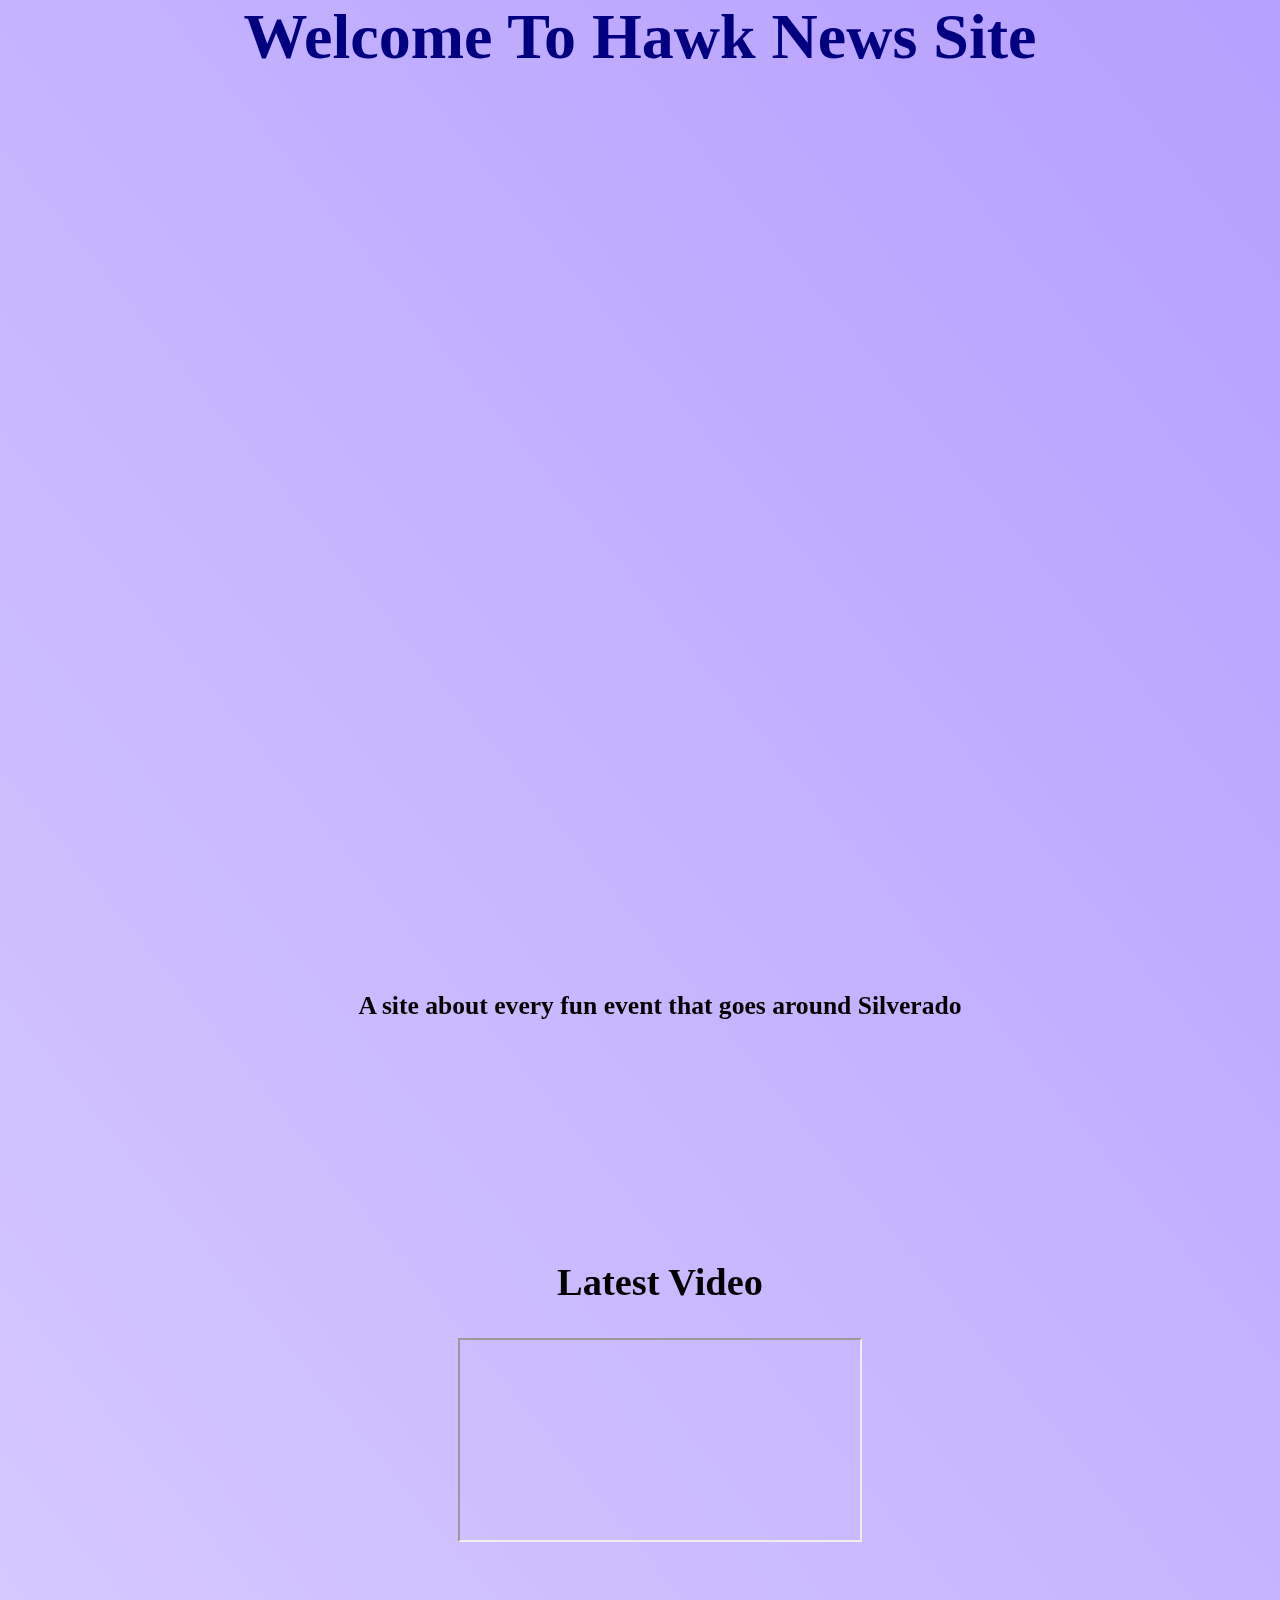
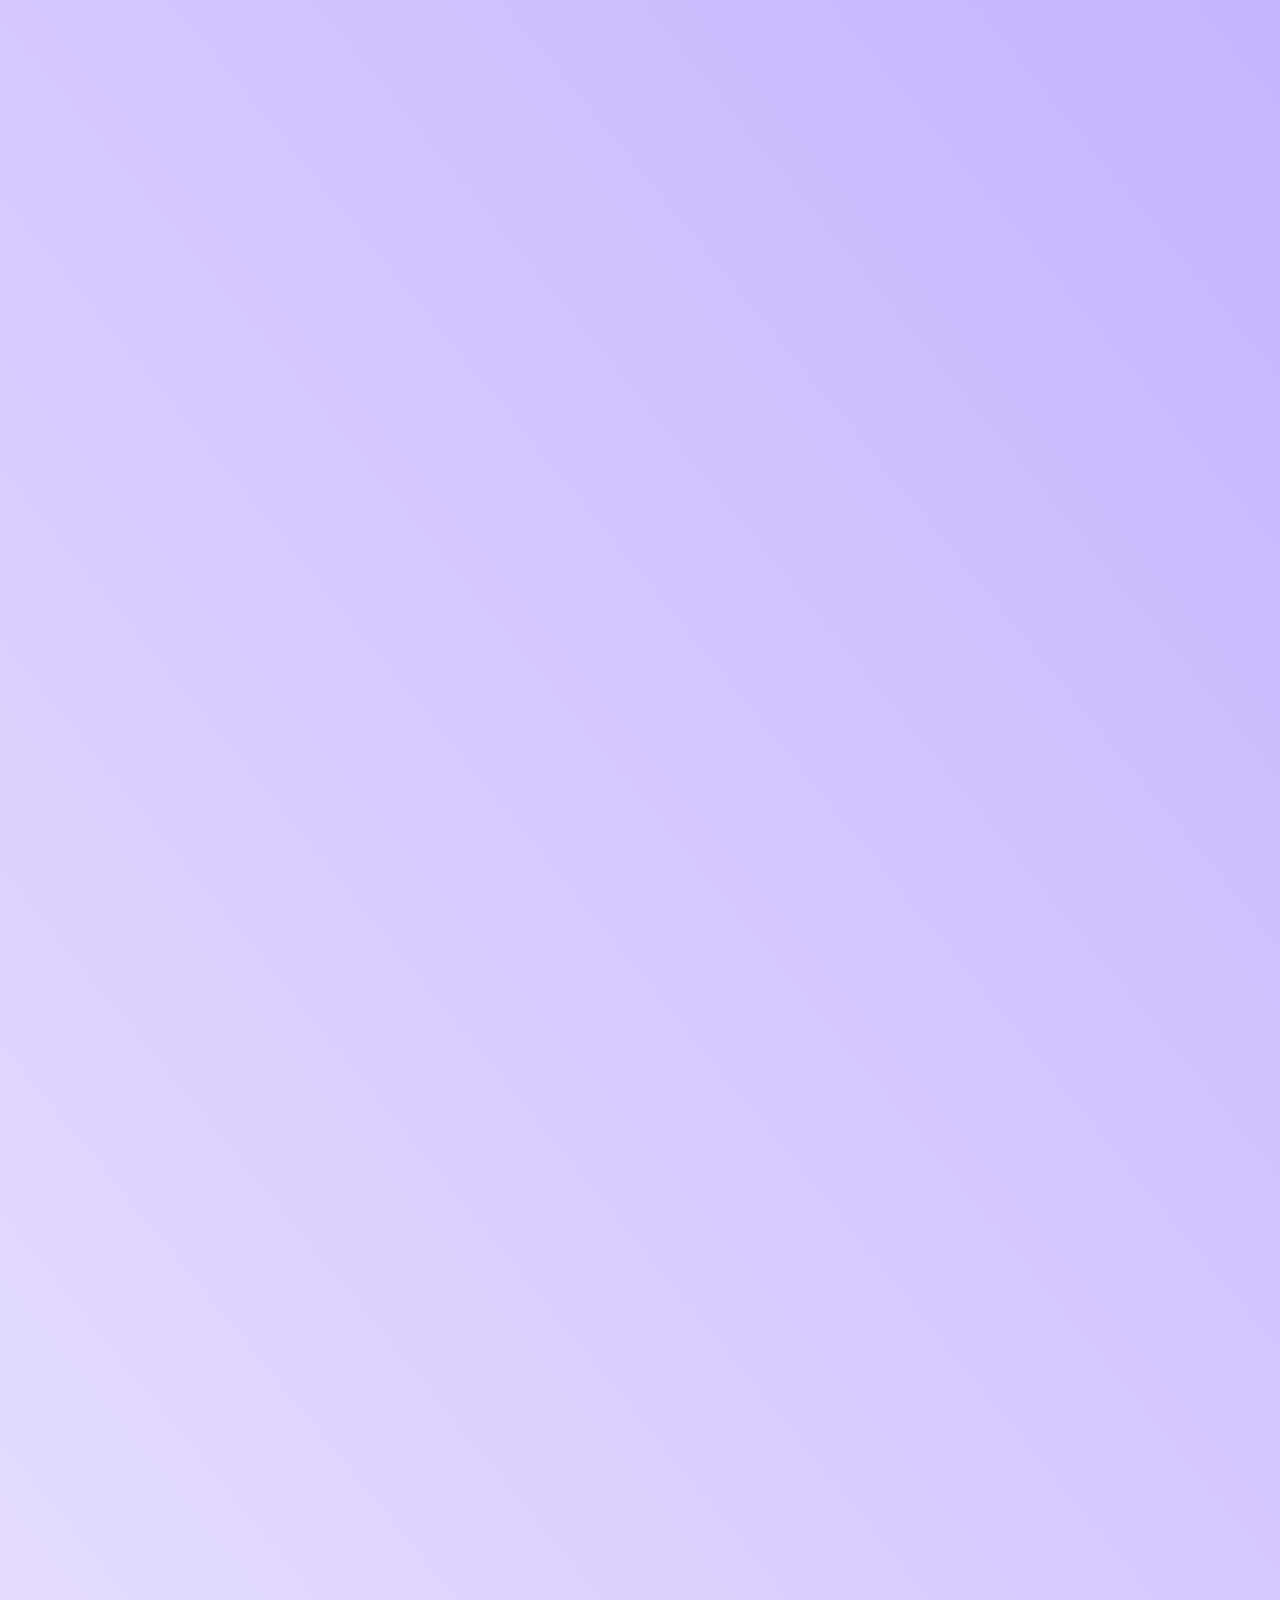
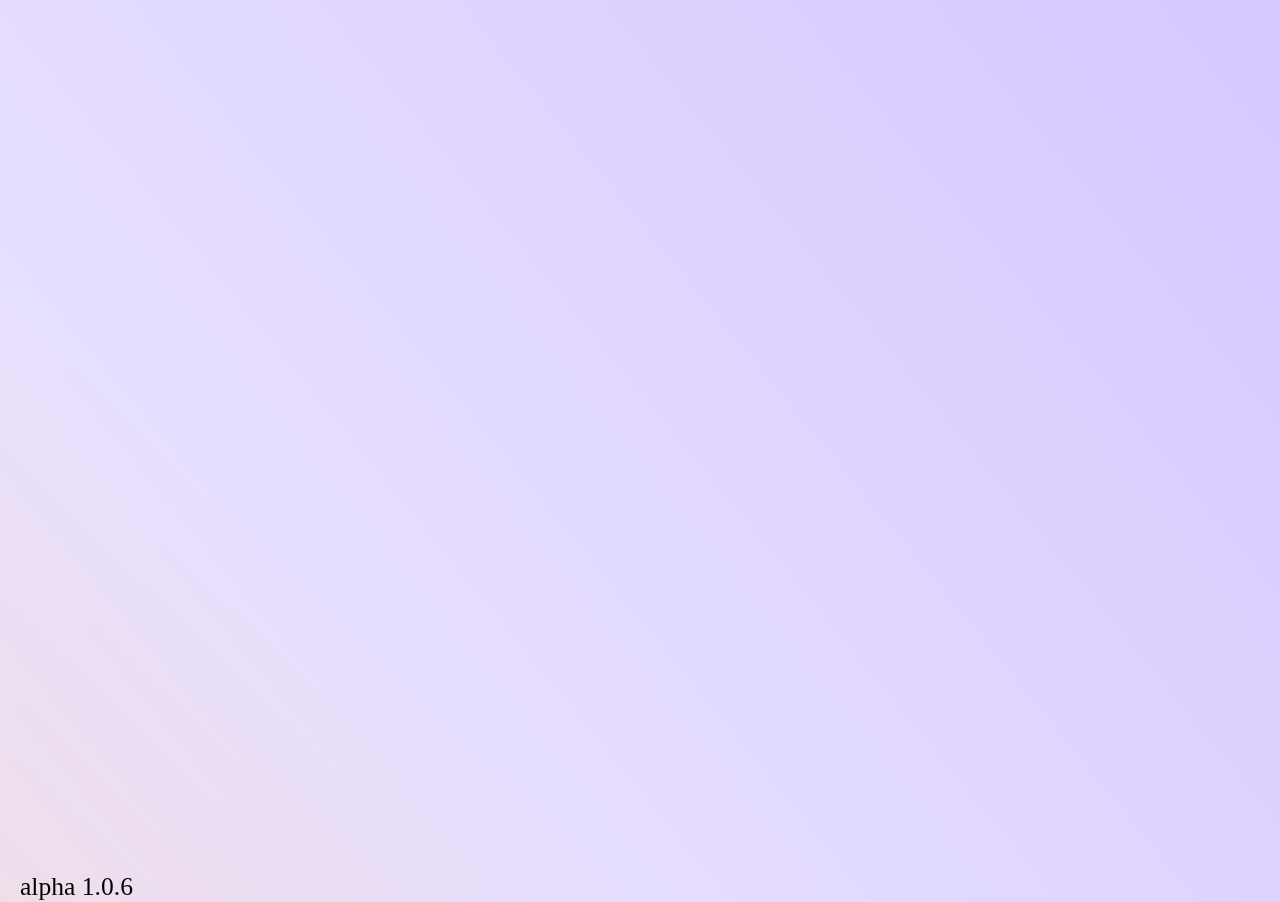
==== docs/index.html @ 3b899fa0 "Update index.html" ====
<!doctype html>
<html>
  <head>
    
    <link rel="stylesheet" href="background.css">
    <title>Soar High!</title>
    <style>
      p1 {
       text-align: center;
       font-family: verdana;
       font-size: 2vw;
      }
      
      h2 {
       text-align: center;
       font-family: verdana;
       font-size: 2vw;
      }
      
      h3 {
      text-align: center;
      font-family: verdana;
      font-size: 3vw;
      }
      
       h1 {
       text-align: center;
       font-family: 'Times New Roman', serif;
       font-size: 5vw;
       margin: 0;
       padding: 0;
       height: 100vh;
      }
      
      p {text-align: center;}
      body { 
        background-image: url('Webpagebackground1.png');
        background-repeat: no-repeat;
        background-attachment: fixed;
        background-size: 100% 100%;
        background-size: cover;
        height: 3000px;
        margin: 0;
        padding: 0;
        
      }
      div.pg1 {
        position: relative;
        left: 20px;
        bottom: -3000px;
      }
      
      div.video {
        position: relative;
        left: 20px;
        right: 0;
        bottom: -220px;
      }
      
      div.head1 {
       	position: sticky;
        top: 0;
        left: 20px;
        right: 0;
        bottom: -70px;
      }
      
      div.pg2 {
       	position: relative;
        left: 20px;
        right: 0;
        bottom: -70px;
      }
      
      div.h3 {
       	position: relative;
        left: 20px;
        right: 0px;
        bottom: -270px;
      }
      
    </style>
  </head>
  <body>
  
  	<div class="head1">
    <h1>Welcome To Hawk News Site</h1>
    </div>
    
    <div class="pg2">
    <h2>A site about every fun event that goes around Silverado</h2>
    </div>
    
    <div class="h3">
    <h3><b>Latest Video</b></h3>
    </div>
    
    <div class="pg1">
    <p1>alpha 1.0.6</p1>
    </div>
    
    <div class="video">
    <p><iframe
  src="https://www.youtube-nocookie.com/embed?listType=playlist&list=UUBmoHi4fYUP_6w8ebxA584w"
  width="400px"
  height="200px "
  allowfullscreen>
</iframe> </p>

    </div>
  </body>
</html>
---- docs/background.css ----
body {
  background-color: DarkTurquoise;
}

h1 {
  color: navy;
  margin-left: 20px;
}
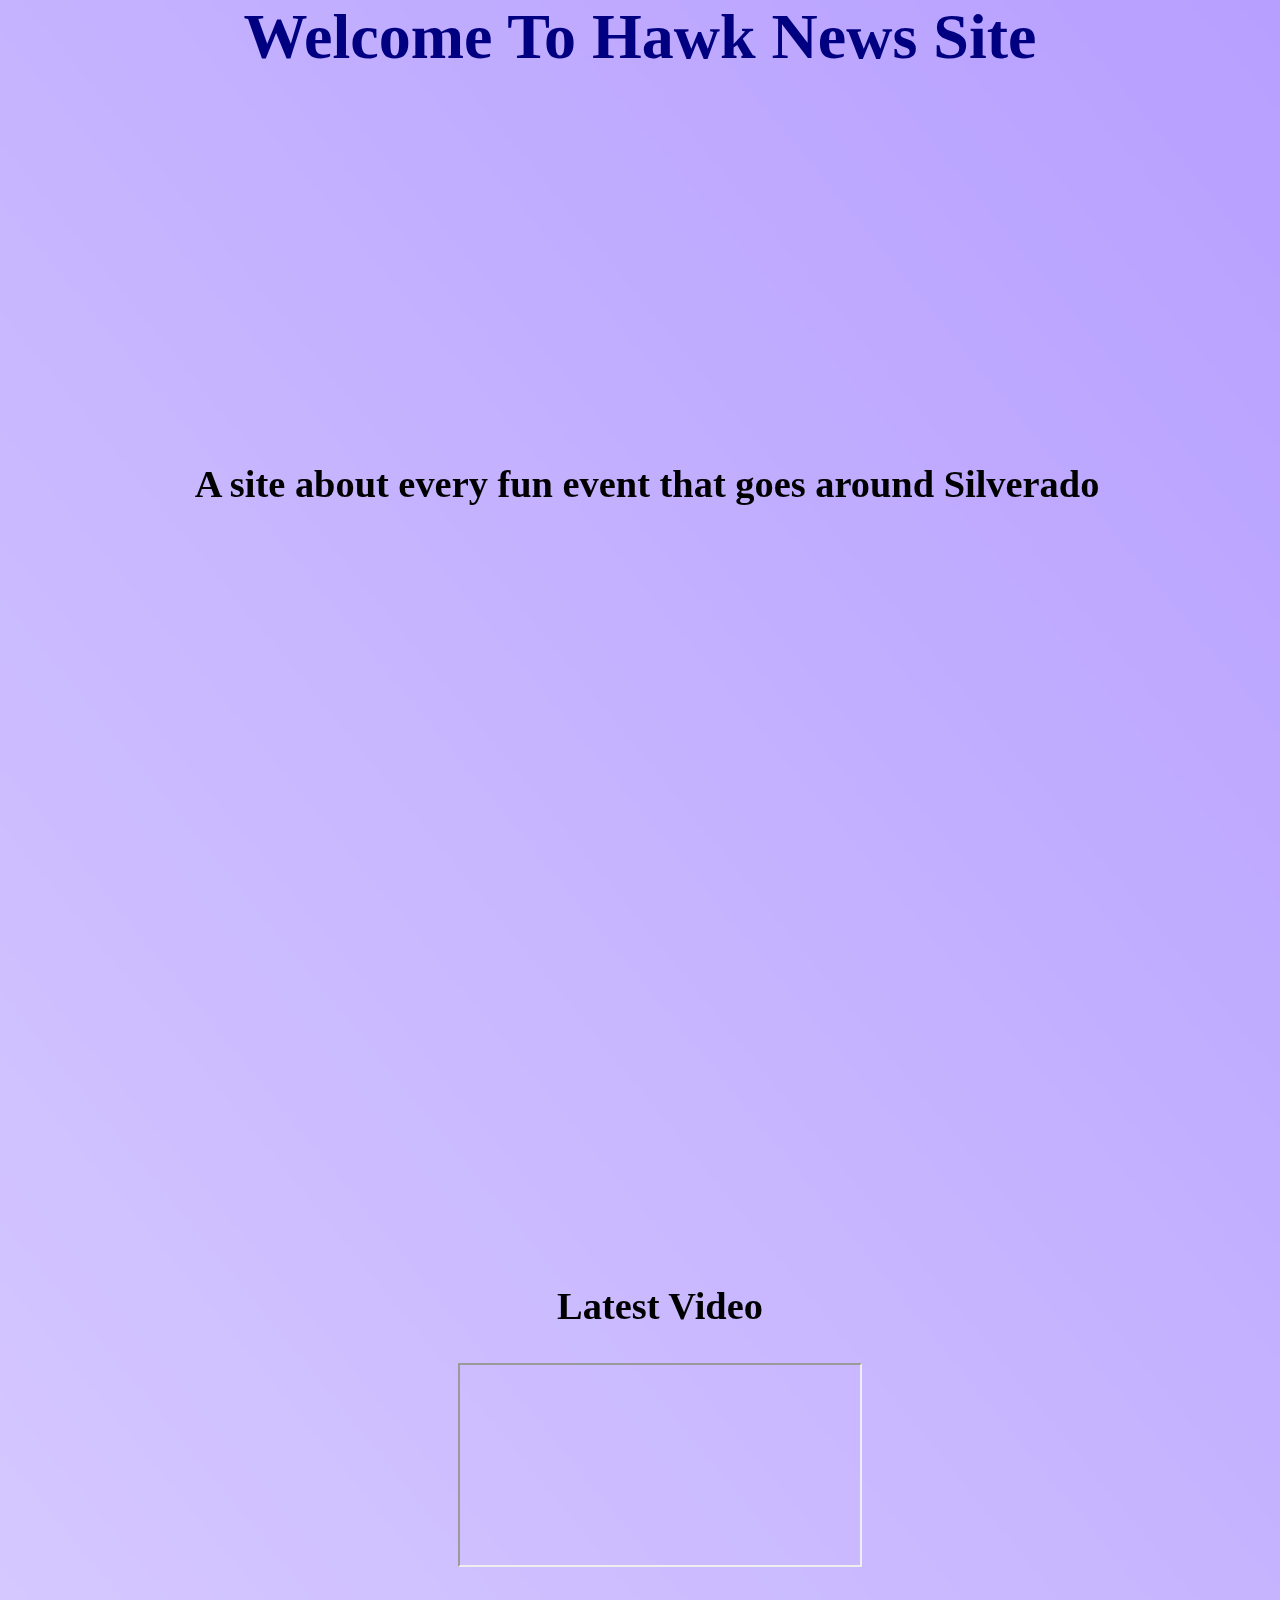
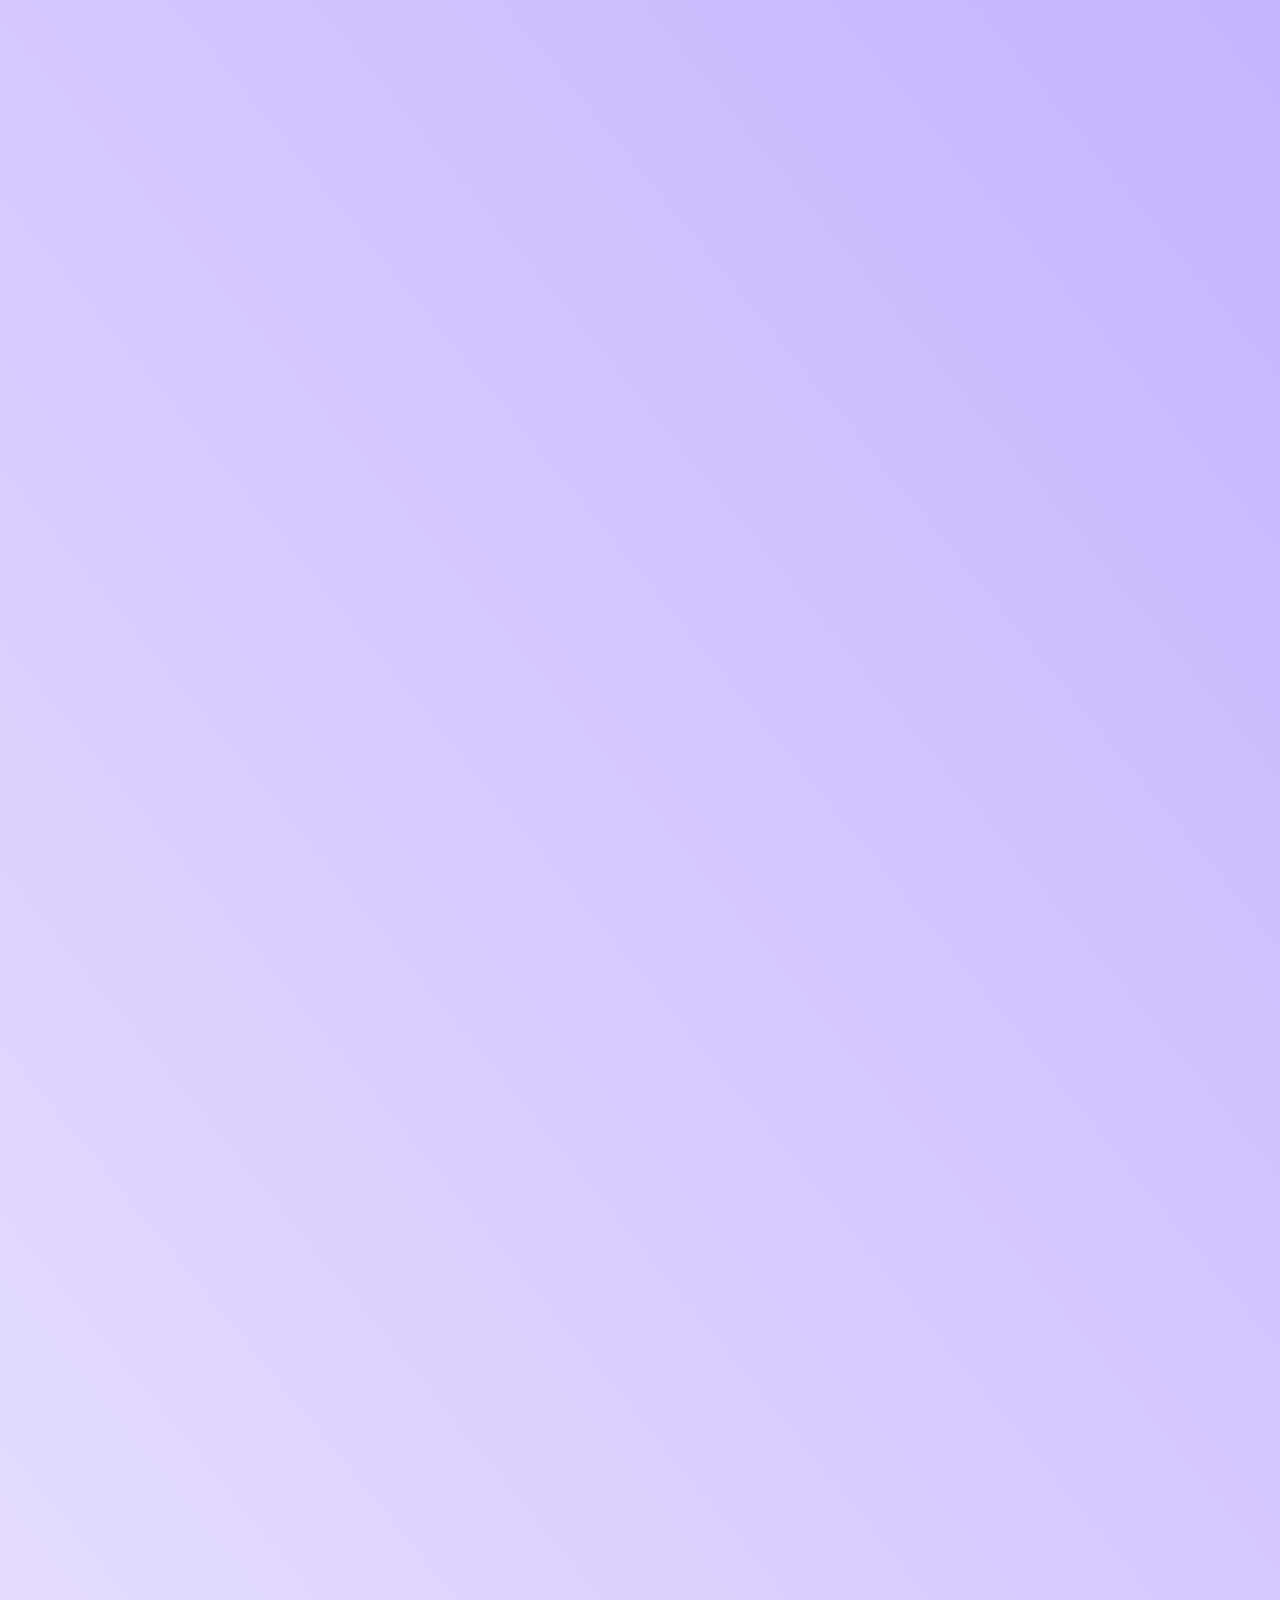
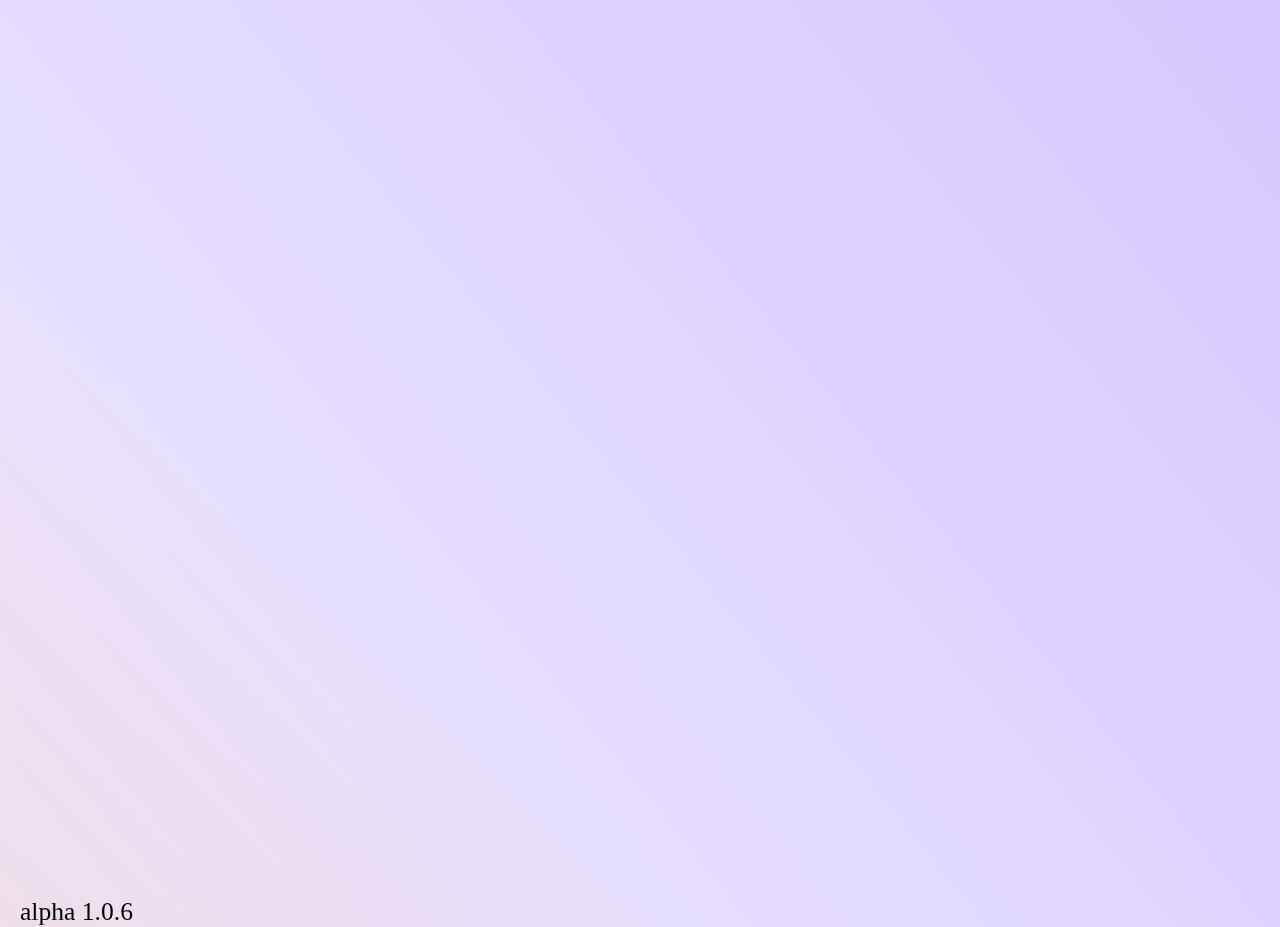
==== commit 5918f81c: "Update index.html" ====
--- a/docs/index.html
+++ b/docs/index.html
@@ -14,7 +14,7 @@
       h2 {
        text-align: center;
        font-family: verdana;
-       font-size: 2vw;
+       font-size: 3vw;
       }
       
       h3 {
@@ -67,9 +67,9 @@
       
       div.pg2 {
        	position: relative;
-        left: 20px;
+        left: 7px;
         right: 0;
-        bottom: -70px;
+        bottom: 470px;
       }
       
       div.h3 {
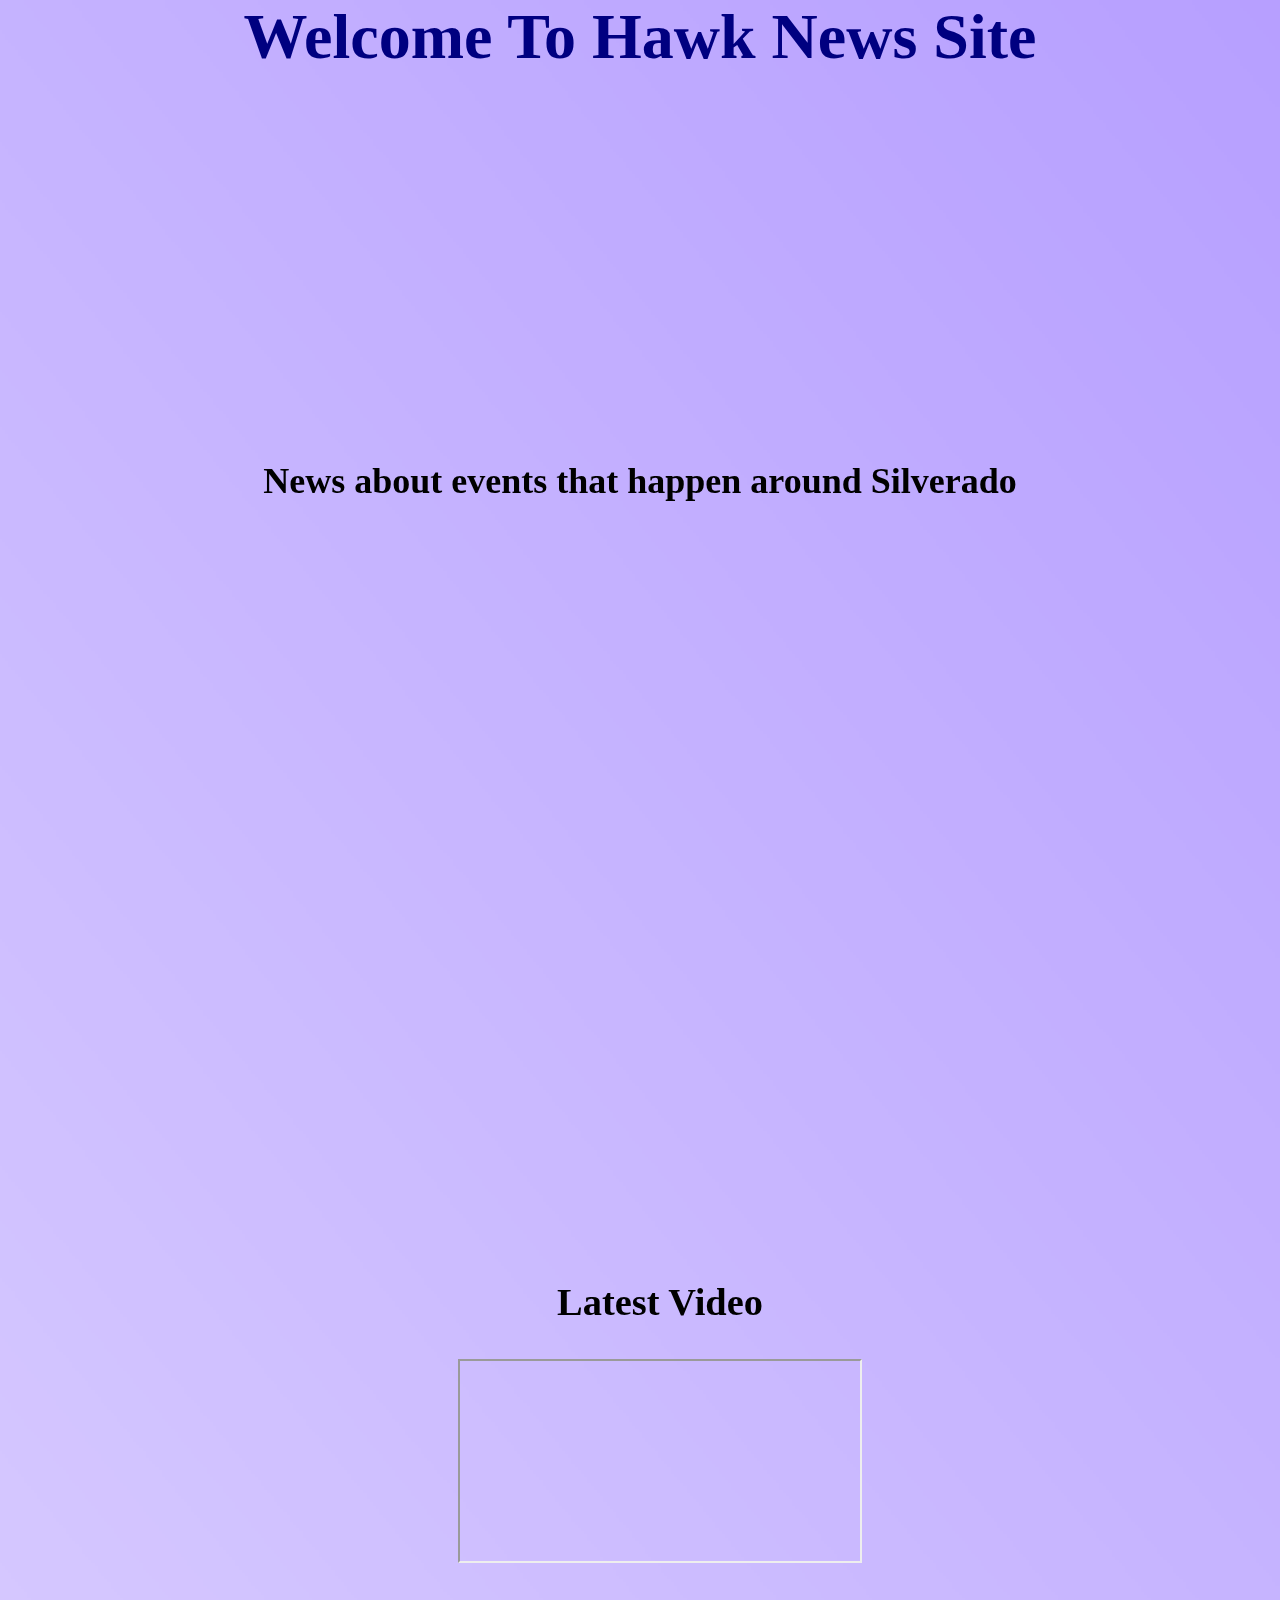
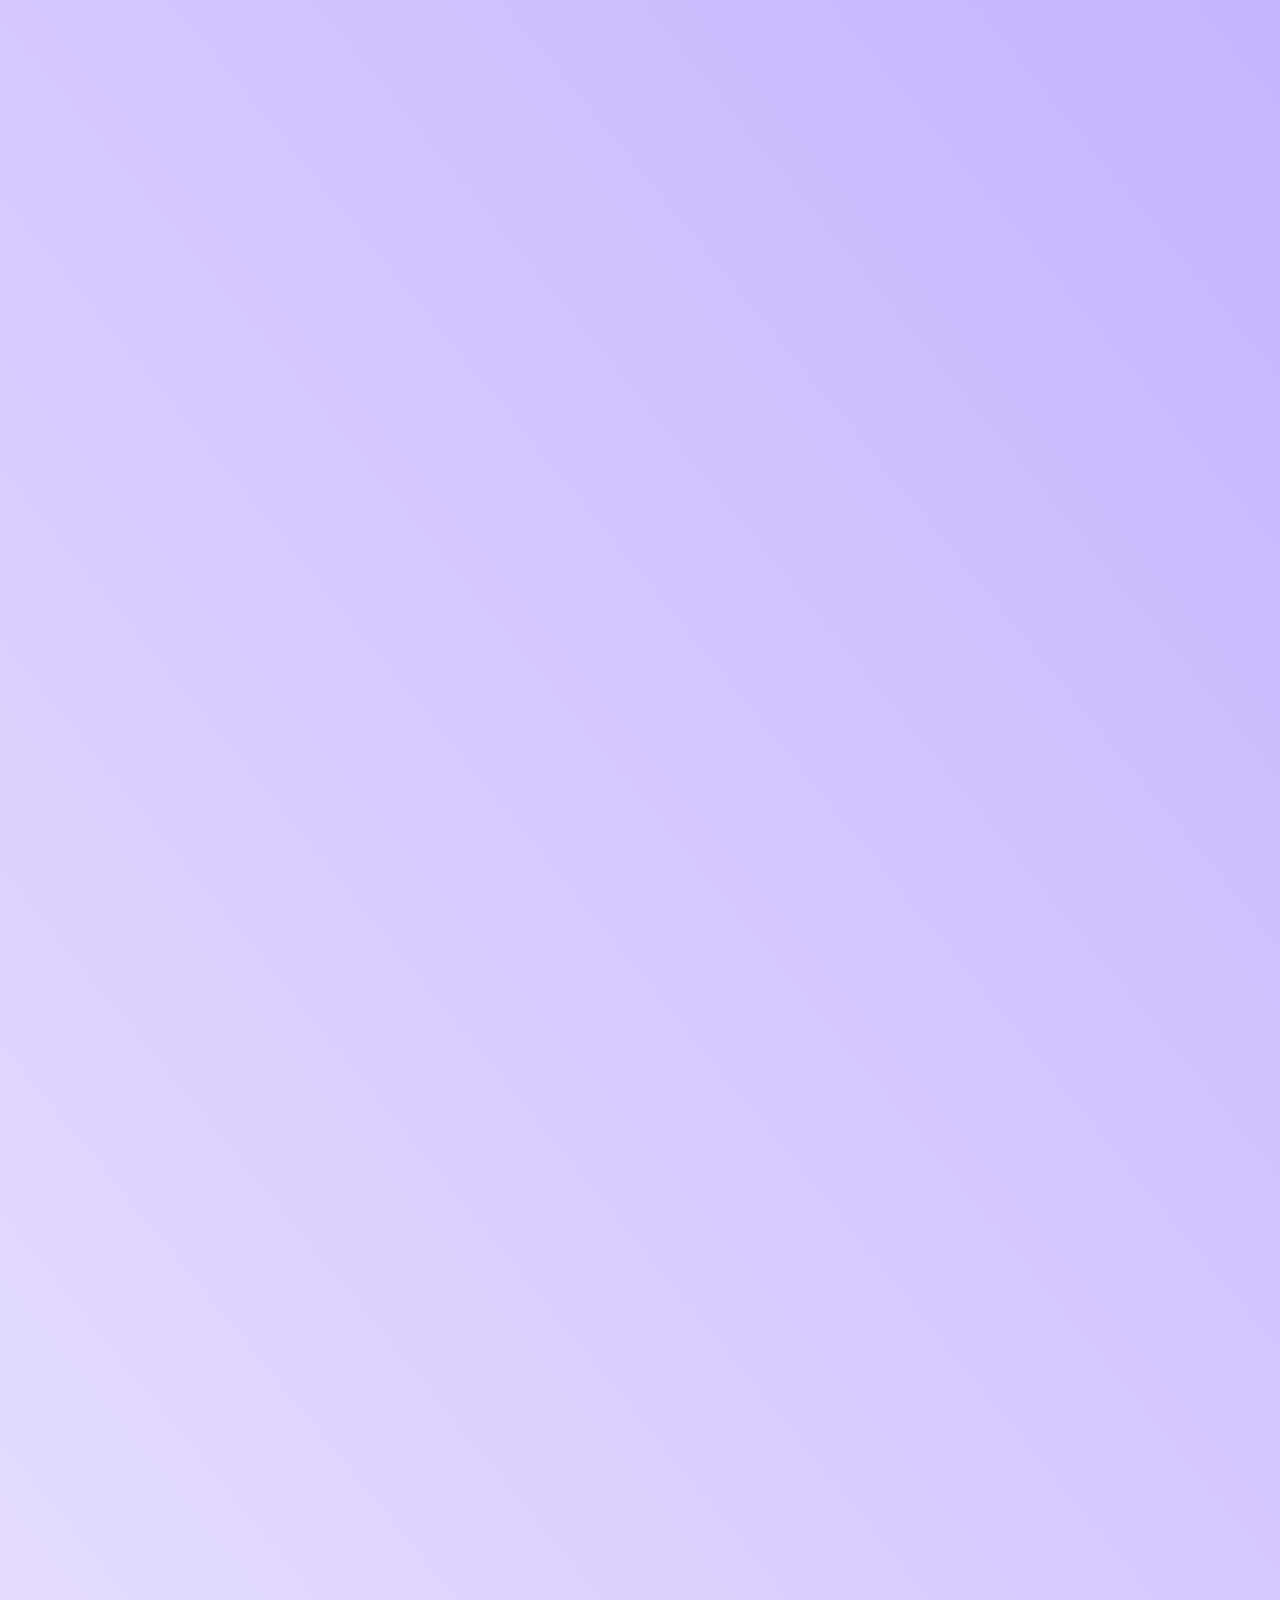
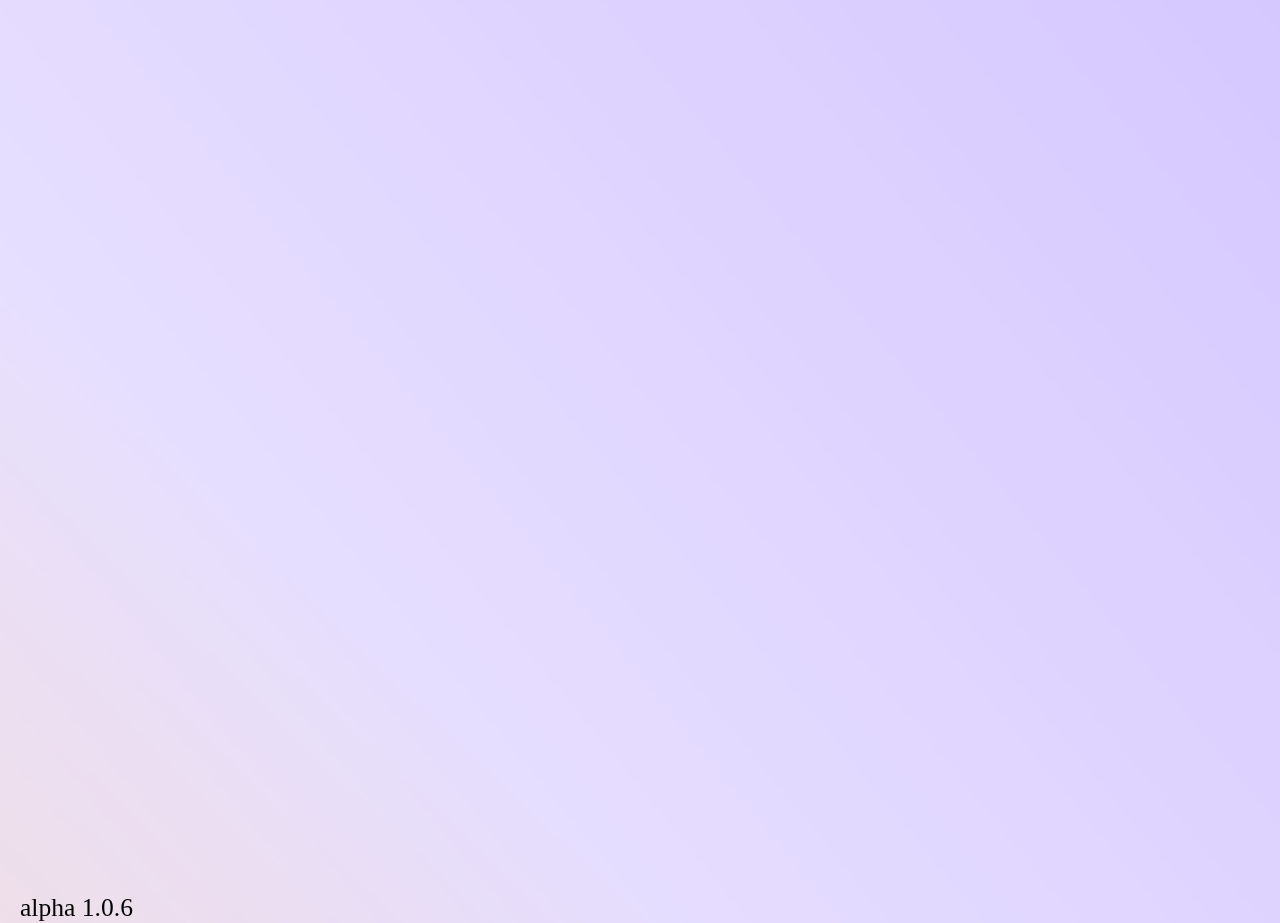
==== commit 487abe22: "Update index.html" ====
--- a/docs/index.html
+++ b/docs/index.html
@@ -14,7 +14,7 @@
       h2 {
        text-align: center;
        font-family: verdana;
-       font-size: 3vw;
+       font-size: 4vh;
       }
       
       h3 {
@@ -67,7 +67,7 @@
       
       div.pg2 {
        	position: relative;
-        left: 7px;
+        left: 0px;
         right: 0;
         bottom: 470px;
       }
@@ -88,7 +88,7 @@
     </div>
     
     <div class="pg2">
-    <h2>A site about every fun event that goes around Silverado</h2>
+    <h2>News about events that happen around Silverado</h2>
     </div>
     
     <div class="h3">
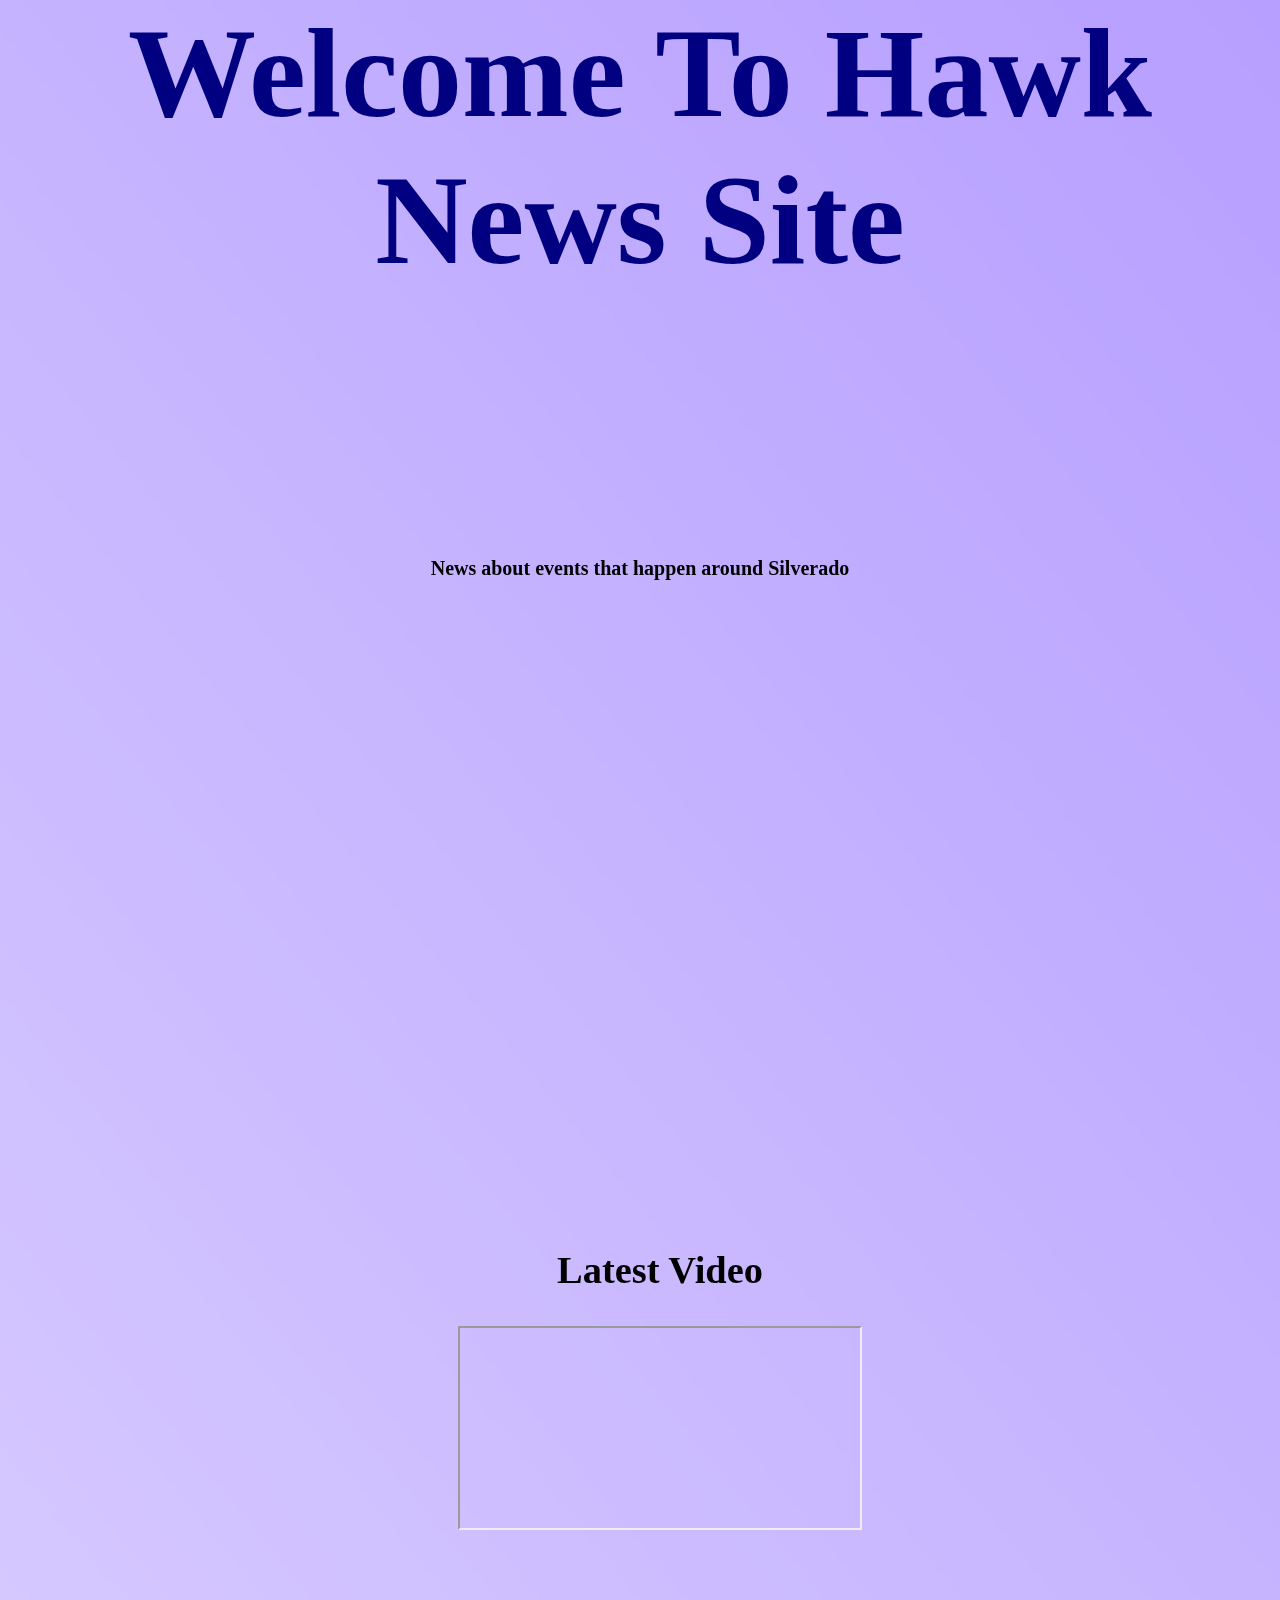
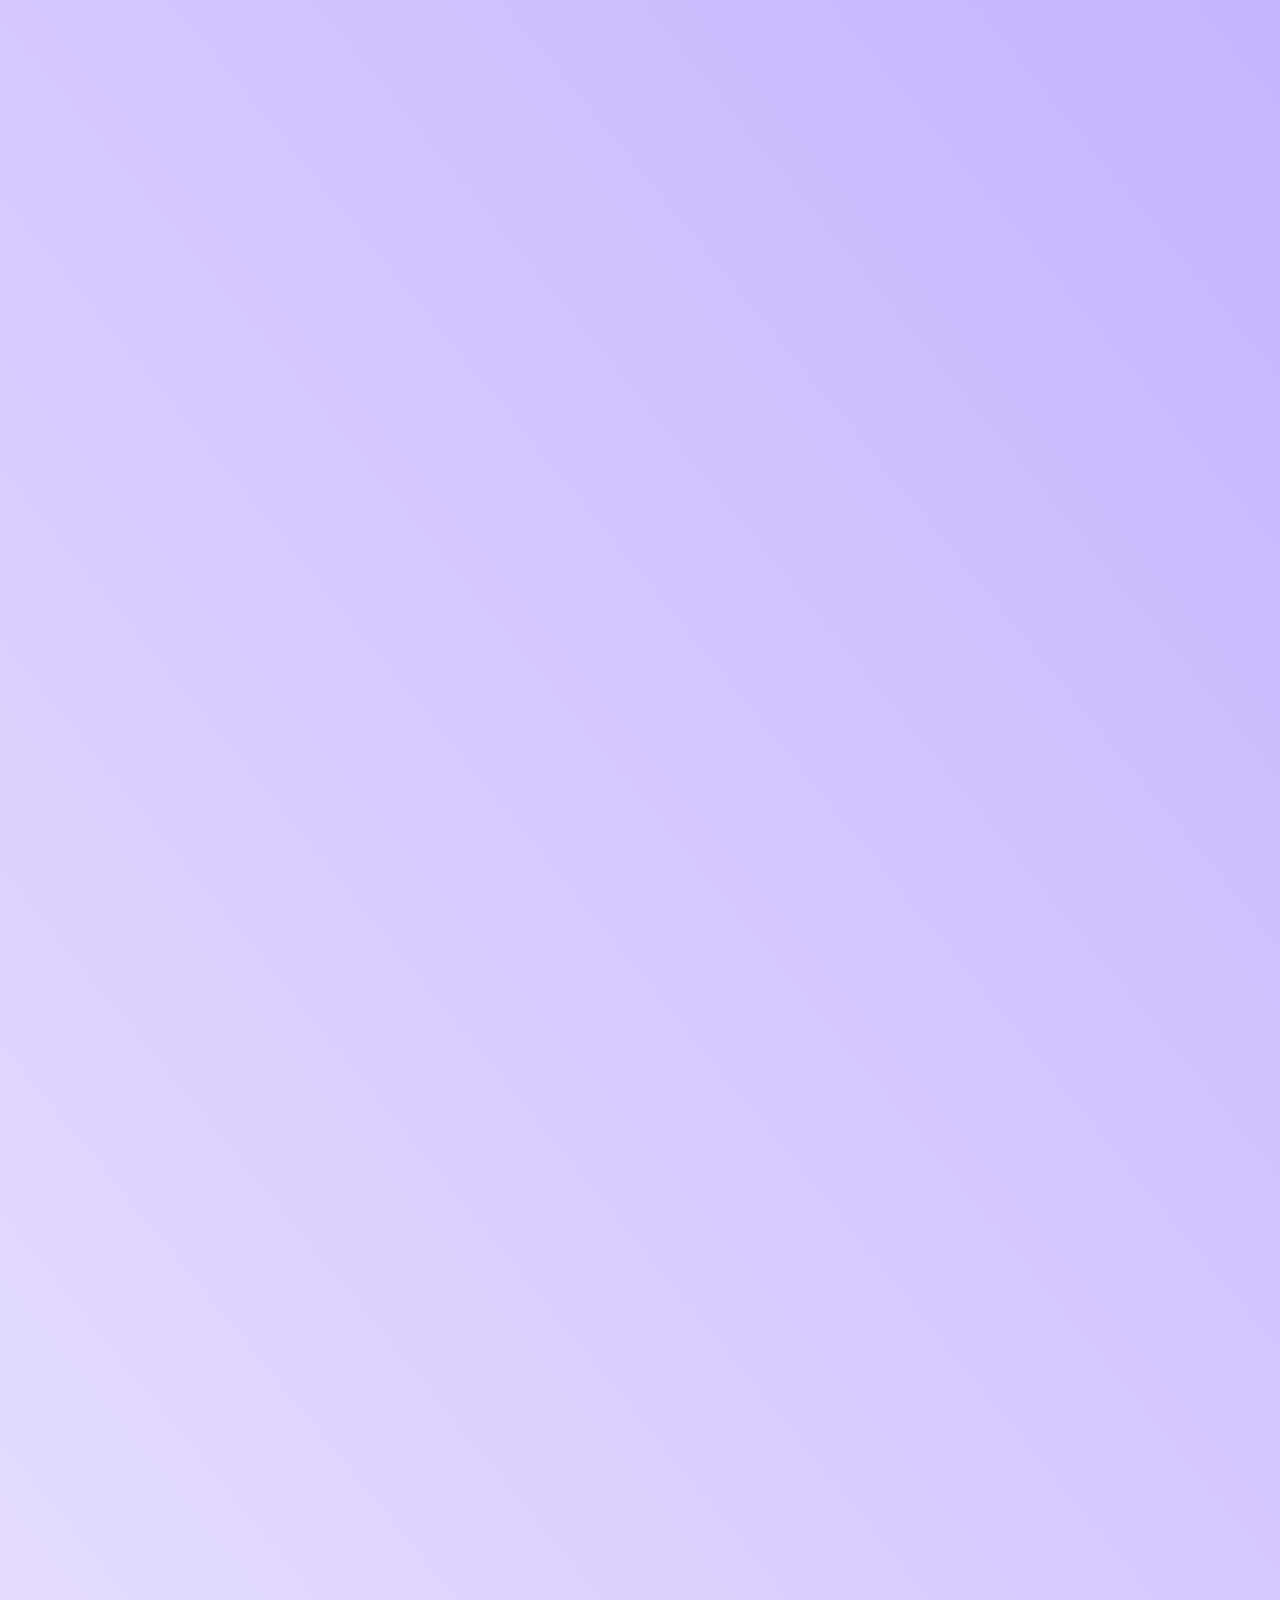
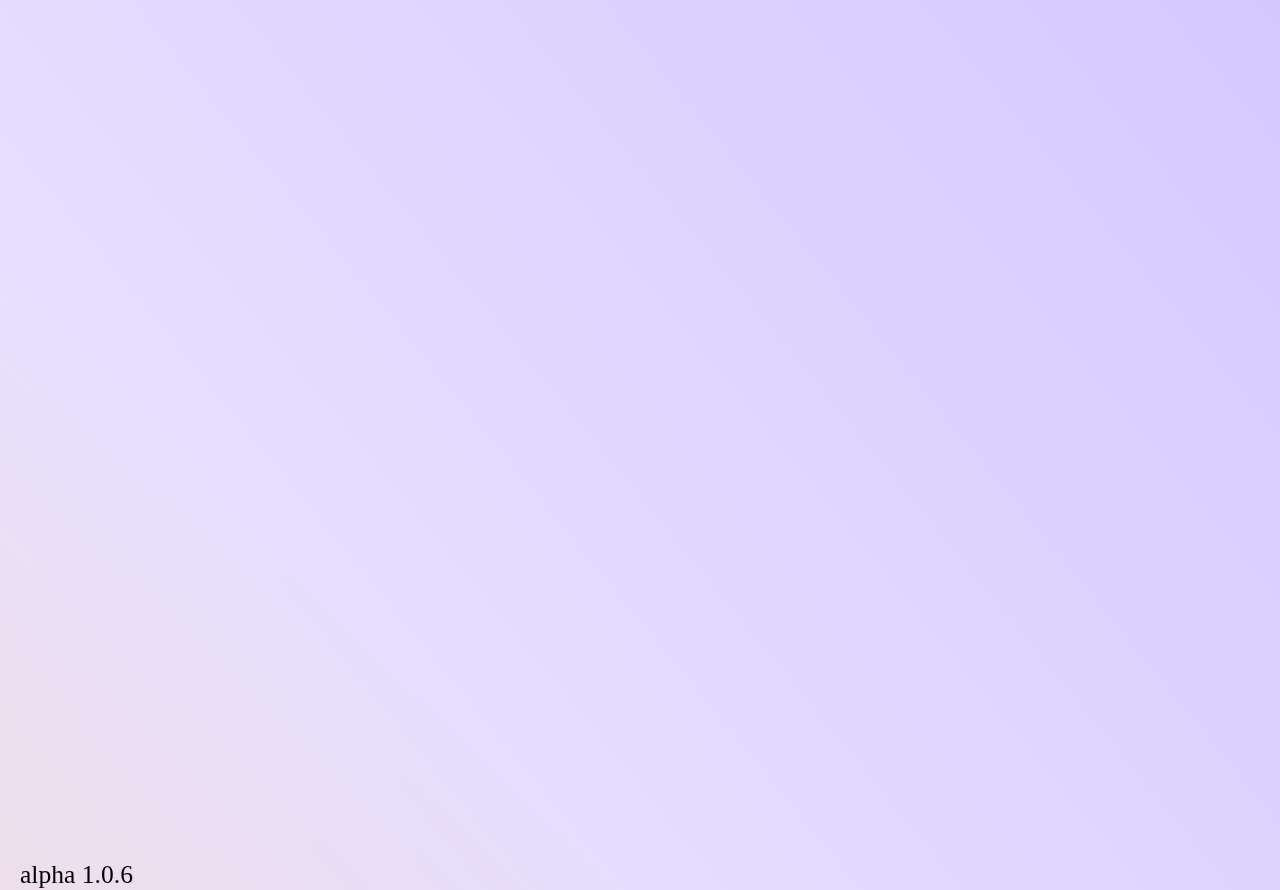
==== commit 13318d9e: "Update index.html" ====
--- a/docs/index.html
+++ b/docs/index.html
@@ -1,7 +1,7 @@
 <!doctype html>
 <html>
   <head>
-    
+    <meta name="viewport" content="width=device-width, initial-scale=1.0">
     <link rel="stylesheet" href="background.css">
     <title>Soar High!</title>
     <style>
@@ -14,7 +14,7 @@
       h2 {
        text-align: center;
        font-family: verdana;
-       font-size: 4vh;
+       font-size: 20px;
       }
       
       h3 {
@@ -26,7 +26,7 @@
        h1 {
        text-align: center;
        font-family: 'Times New Roman', serif;
-       font-size: 5vw;
+       font-size: 10vw;
        margin: 0;
        padding: 0;
        height: 100vh;
@@ -69,7 +69,7 @@
        	position: relative;
         left: 0px;
         right: 0;
-        bottom: 470px;
+        bottom: 360px;
       }
       
       div.h3 {
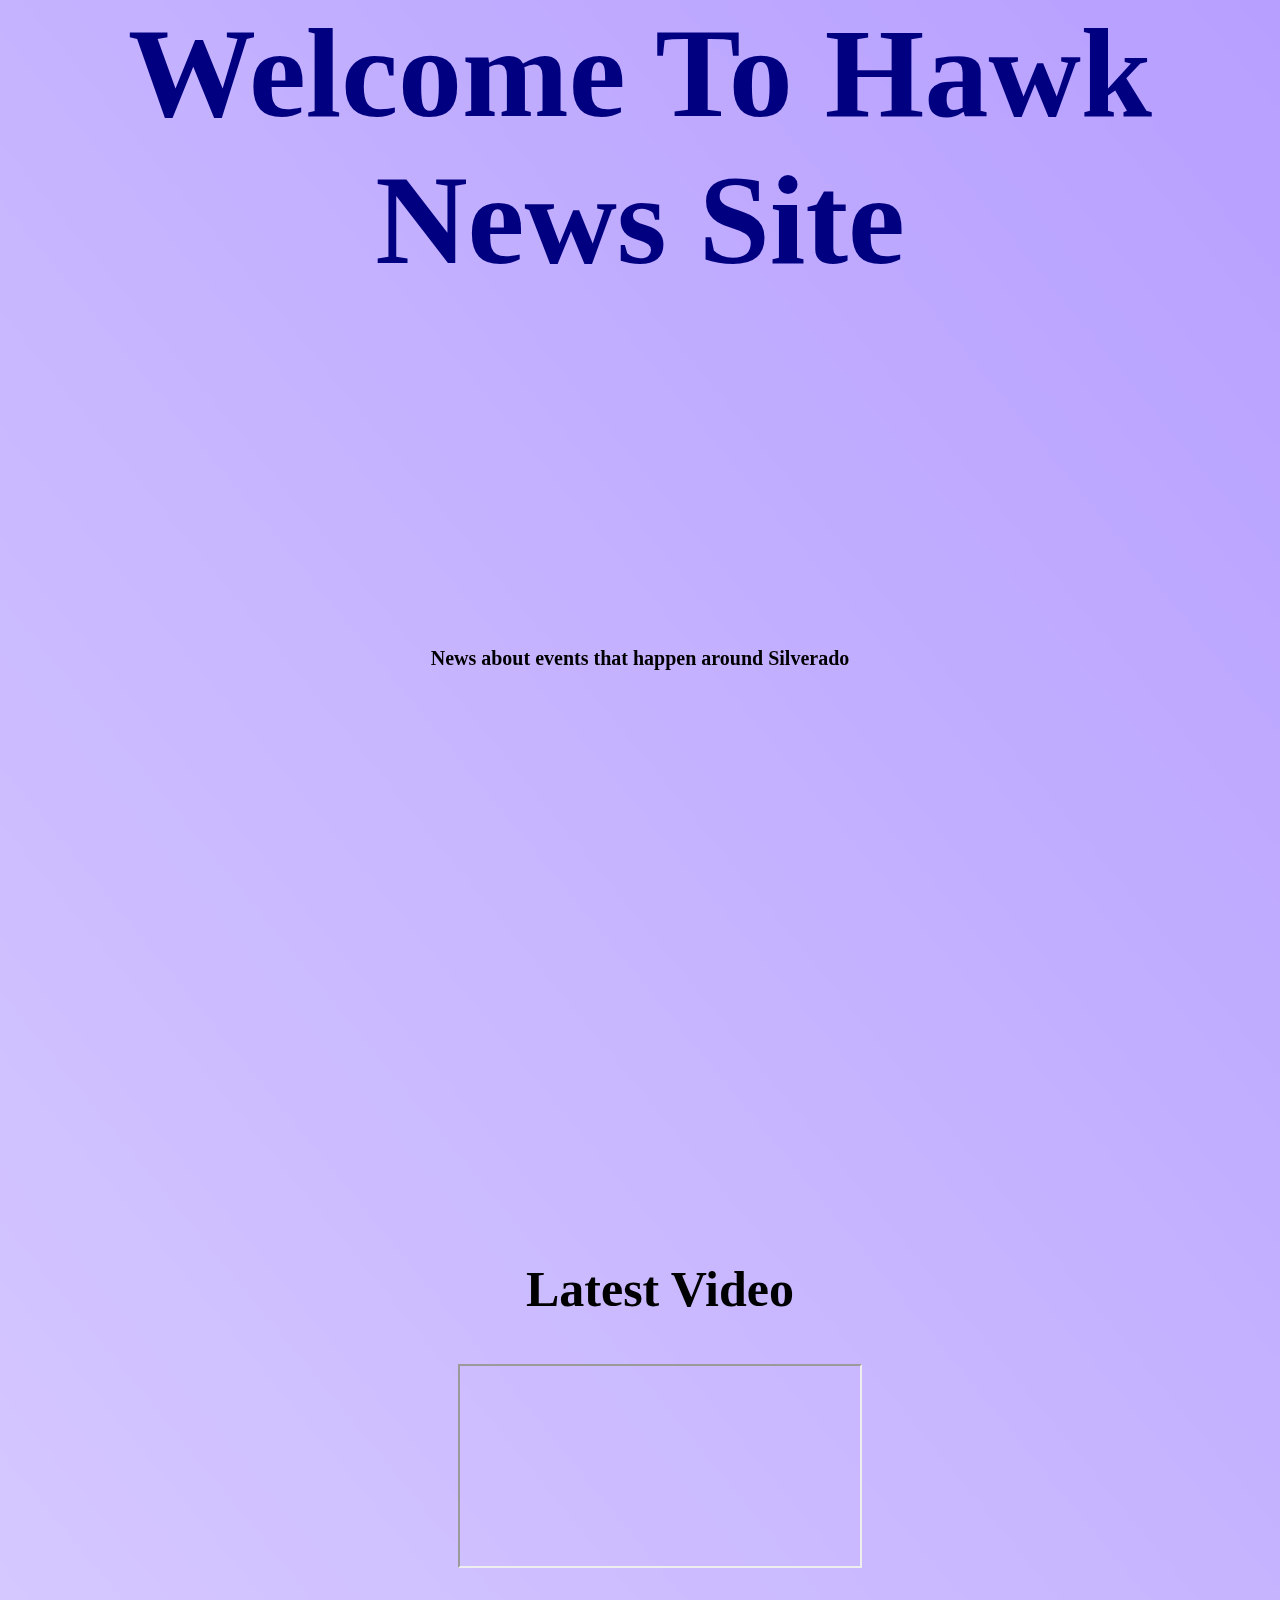
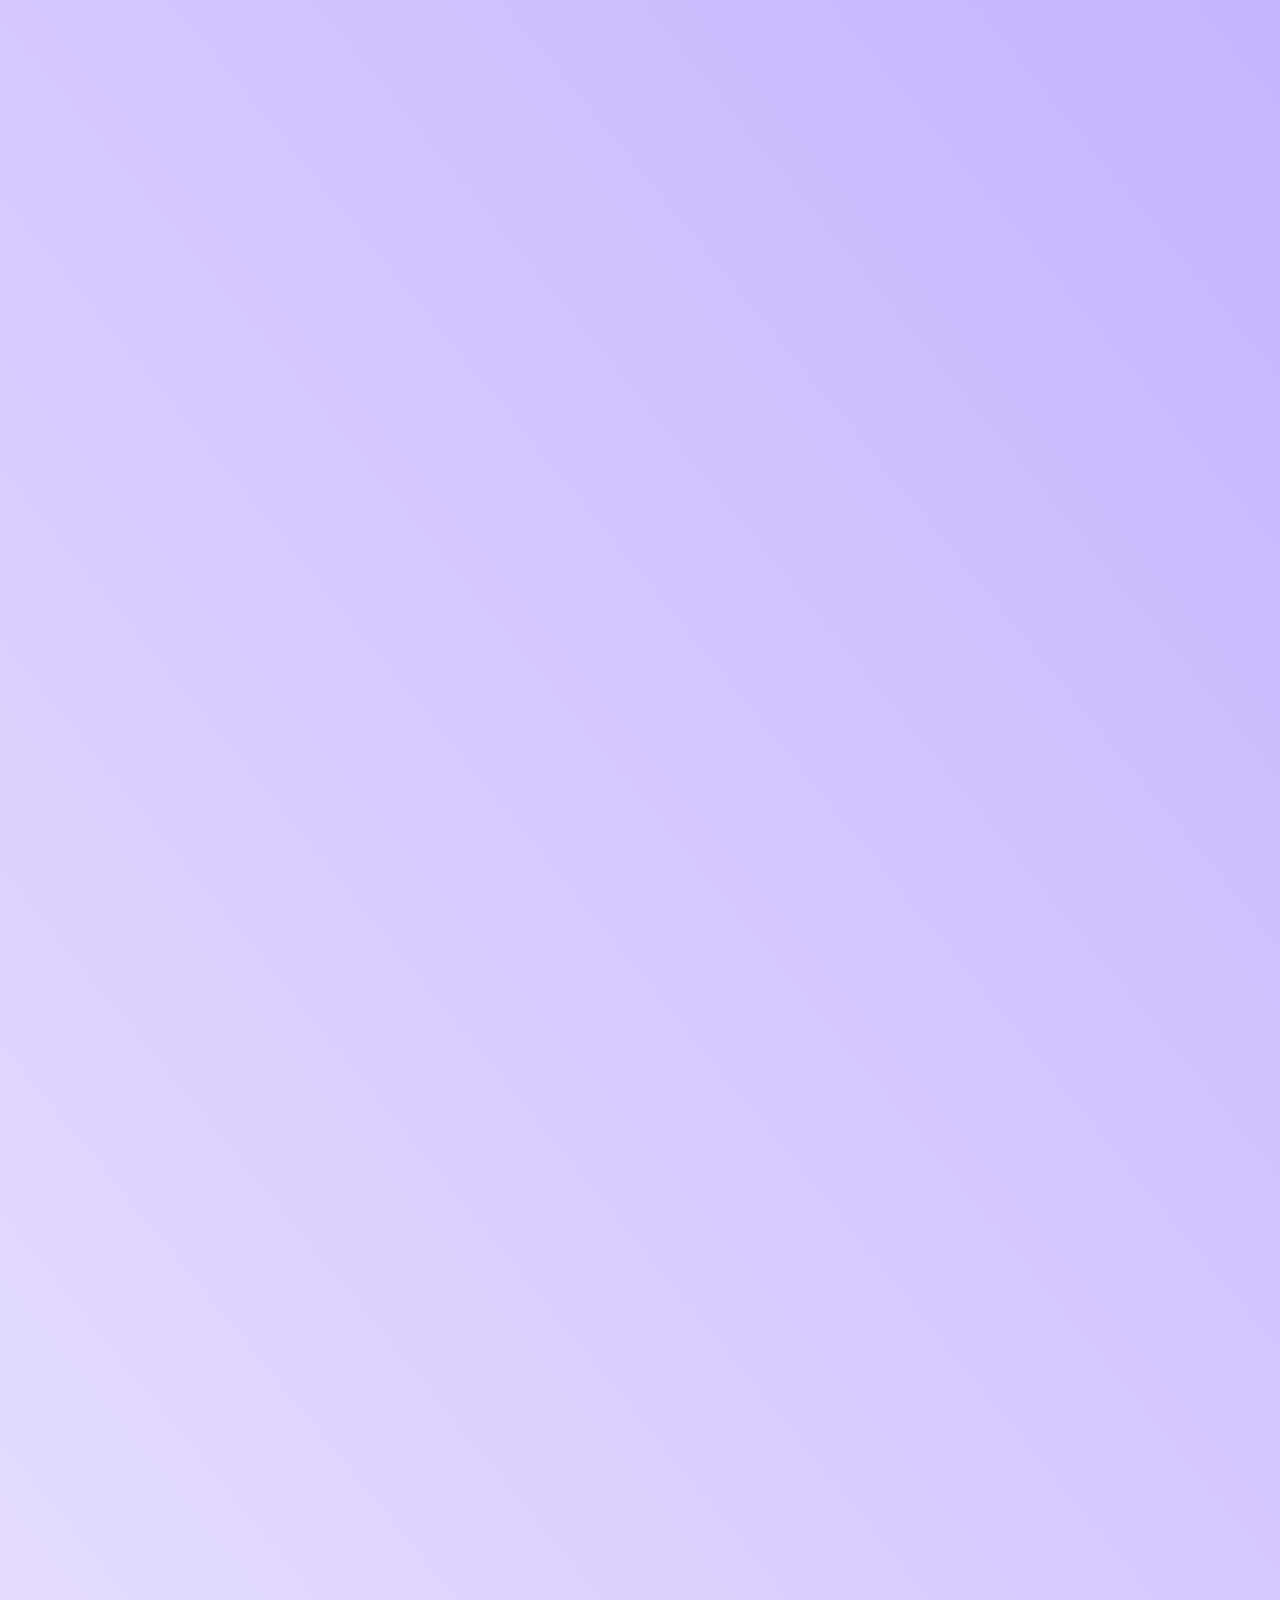
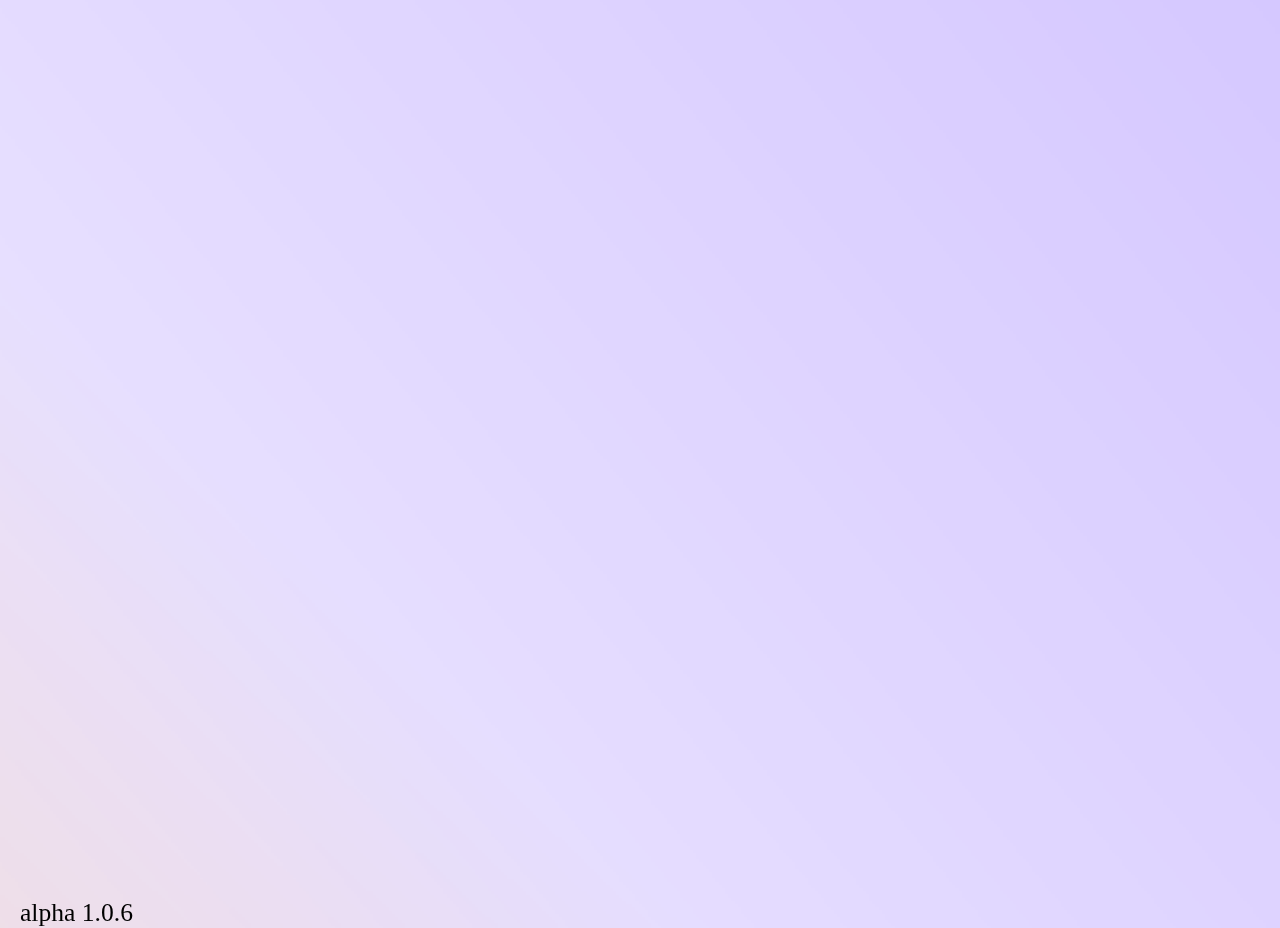
==== commit 18370a96: "Update index.html" ====
--- a/docs/index.html
+++ b/docs/index.html
@@ -20,7 +20,7 @@
       h3 {
       text-align: center;
       font-family: verdana;
-      font-size: 3vw;
+      font-size: 50px;
       }
       
        h1 {
@@ -69,7 +69,7 @@
        	position: relative;
         left: 0px;
         right: 0;
-        bottom: 360px;
+        bottom: 270px;
       }
       
       div.h3 {
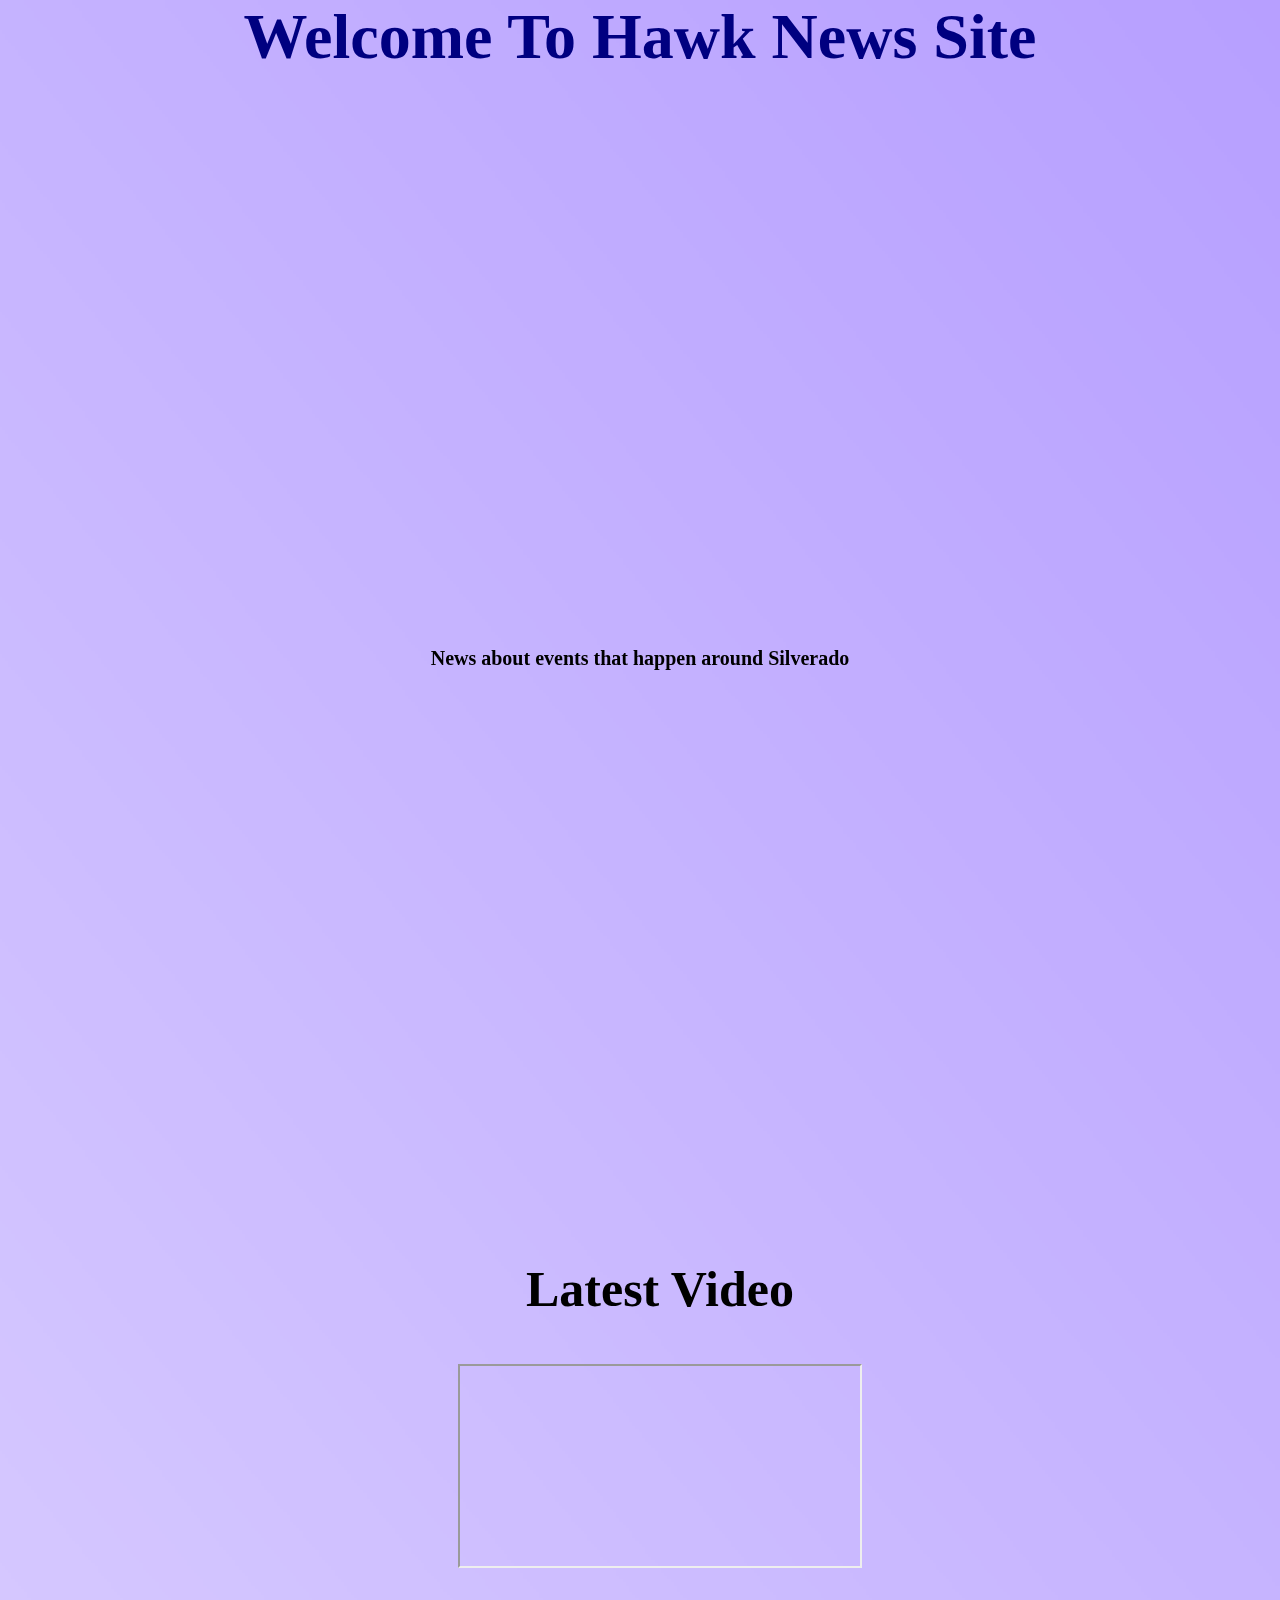
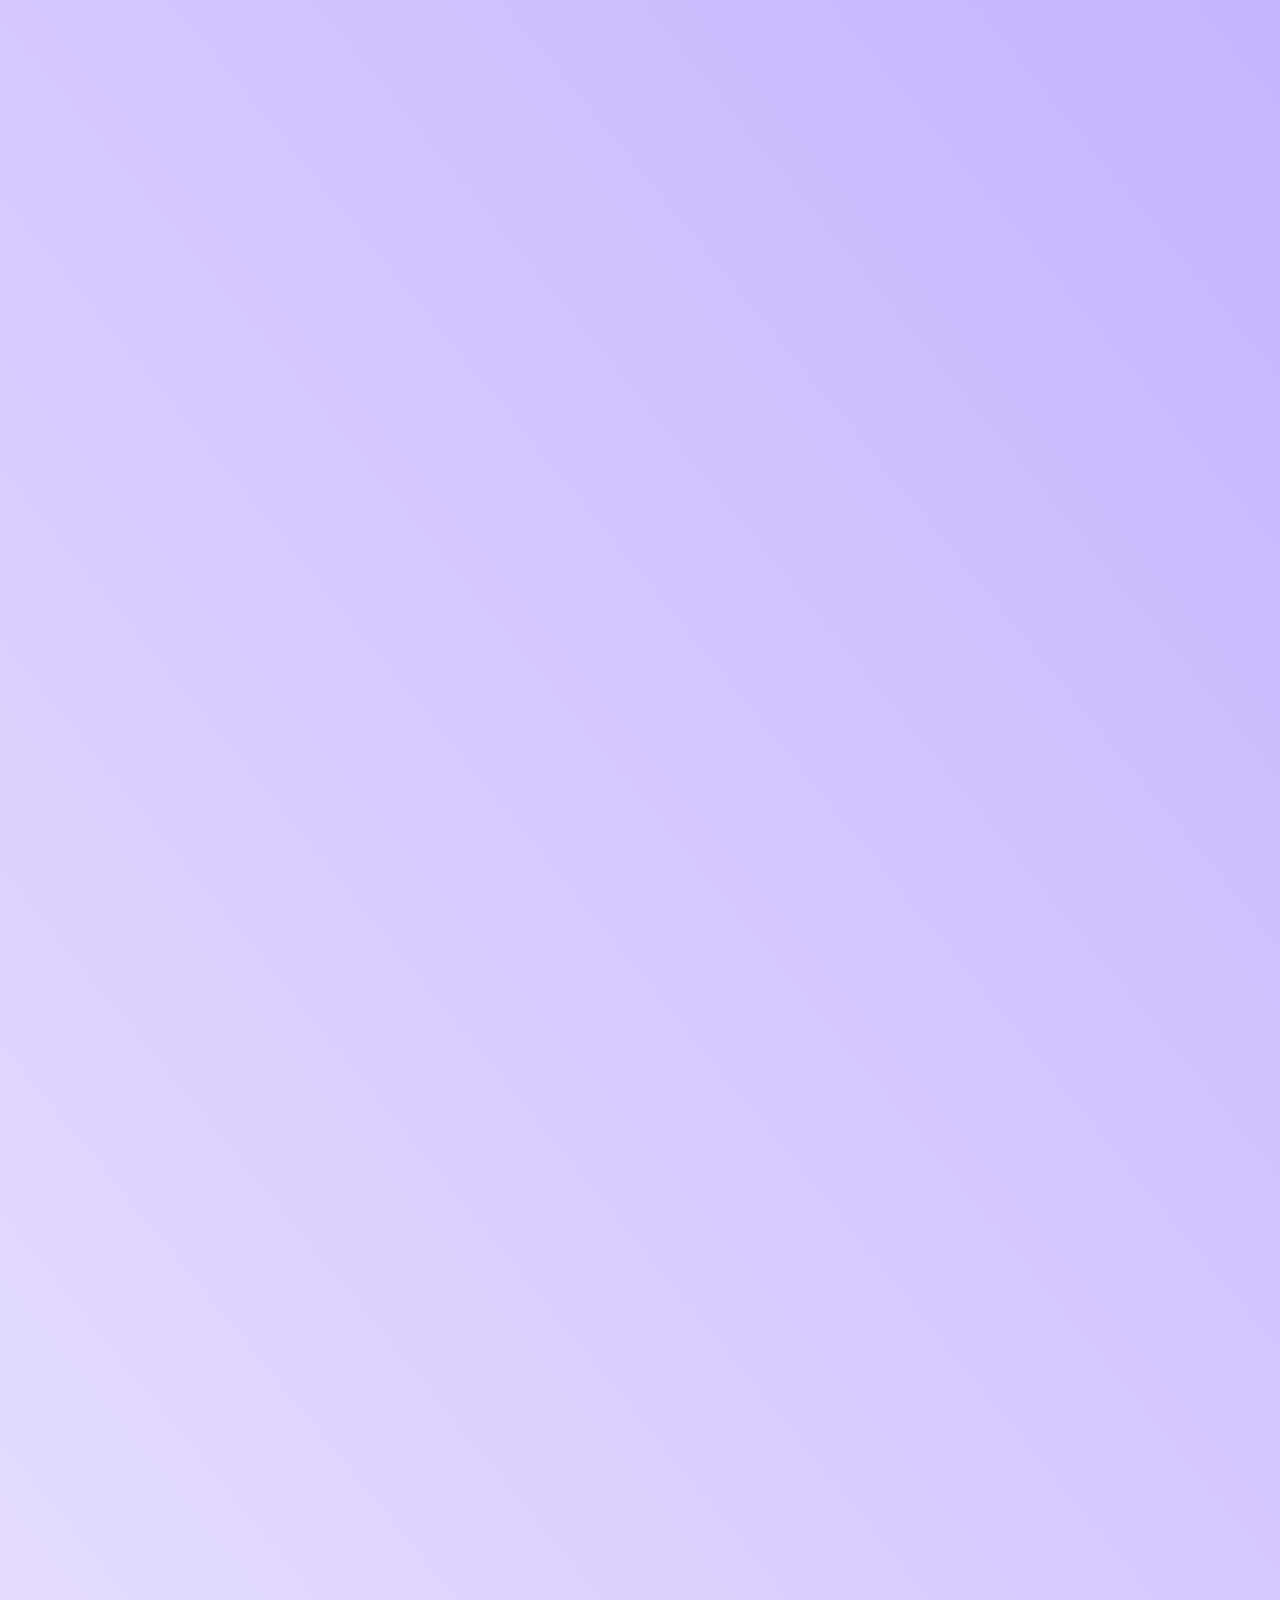
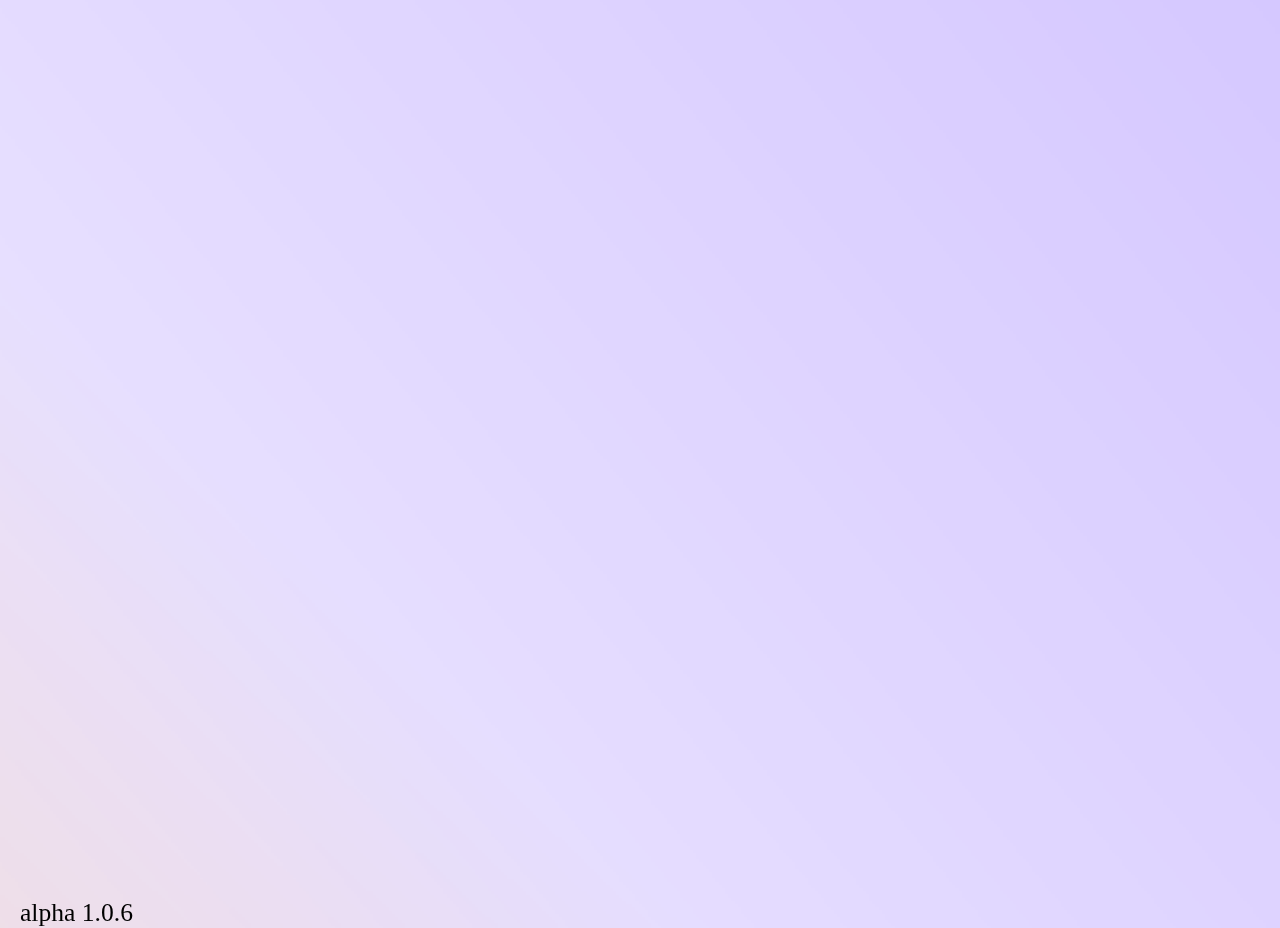
==== commit 2cdbe3d7: "Update index.html" ====
--- a/docs/index.html
+++ b/docs/index.html
@@ -26,7 +26,7 @@
        h1 {
        text-align: center;
        font-family: 'Times New Roman', serif;
-       font-size: 10vw;
+       font-size: 5vw;
        margin: 0;
        padding: 0;
        height: 100vh;
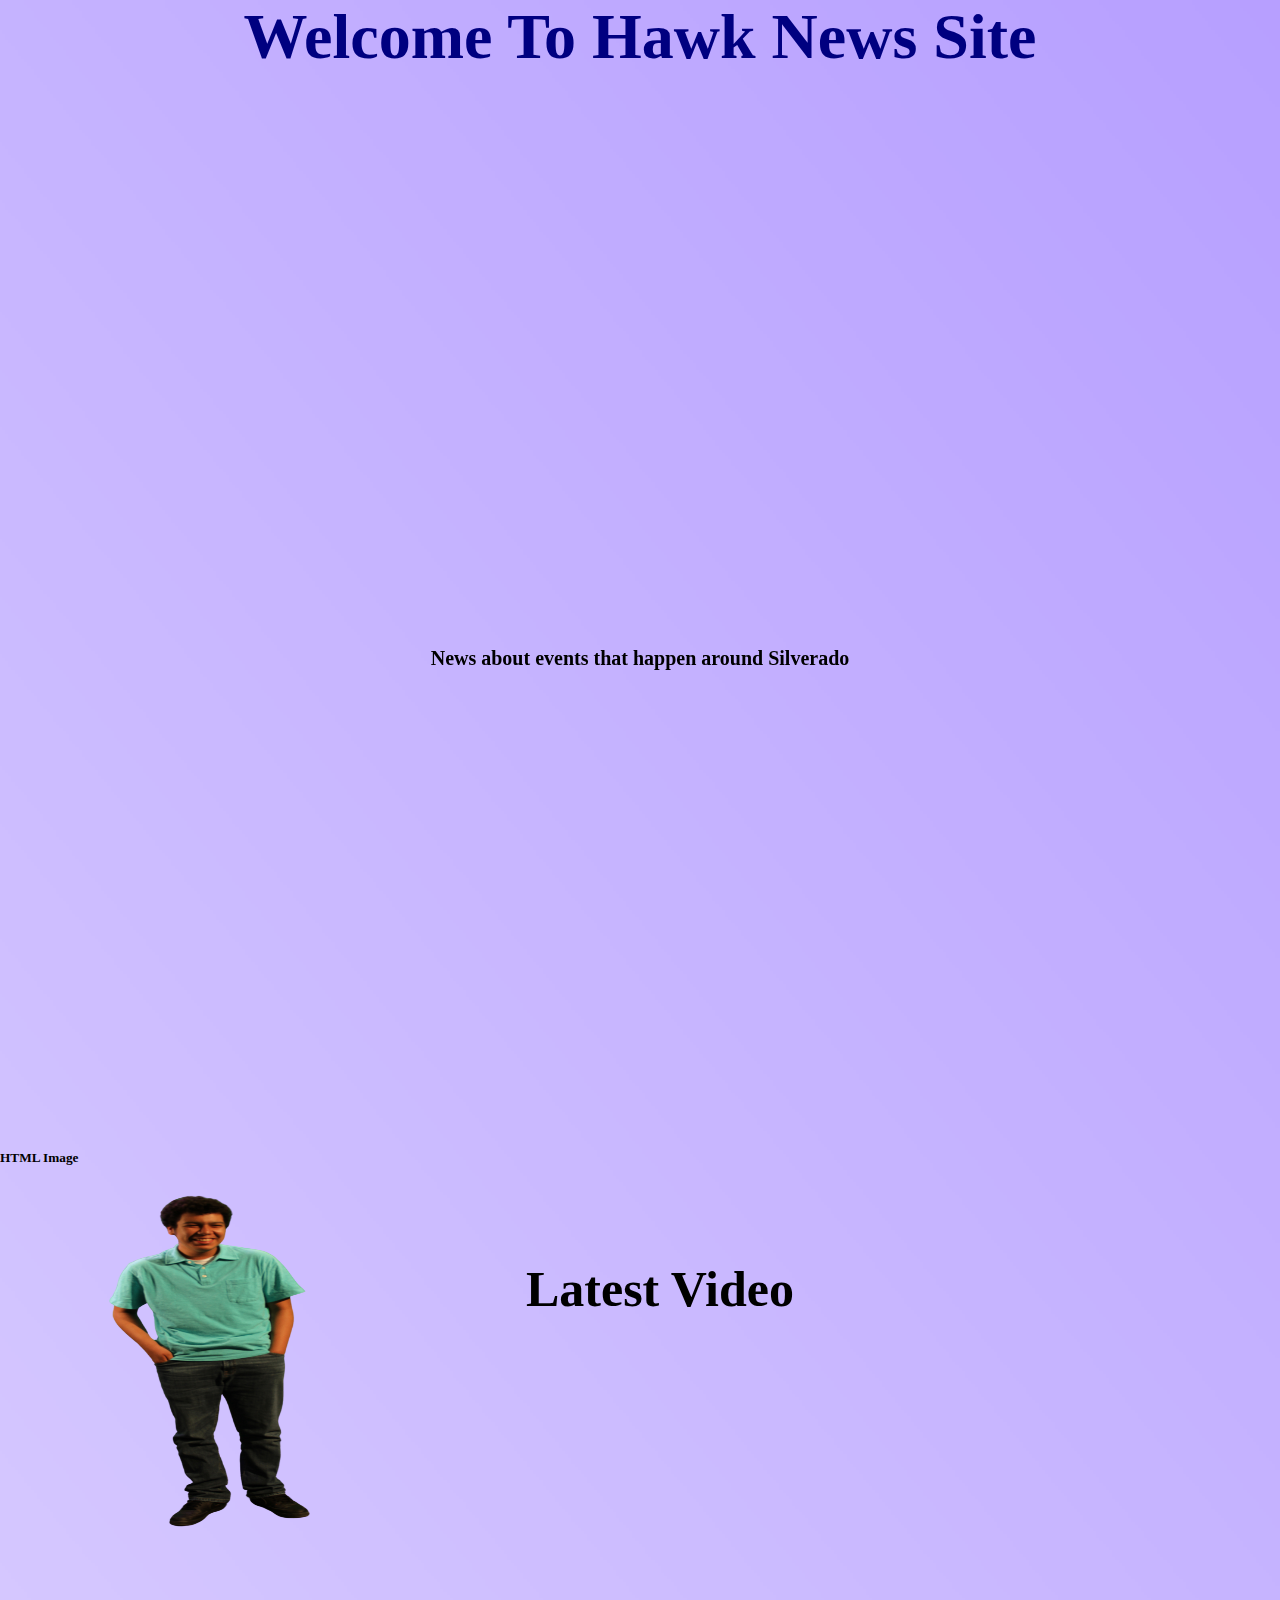
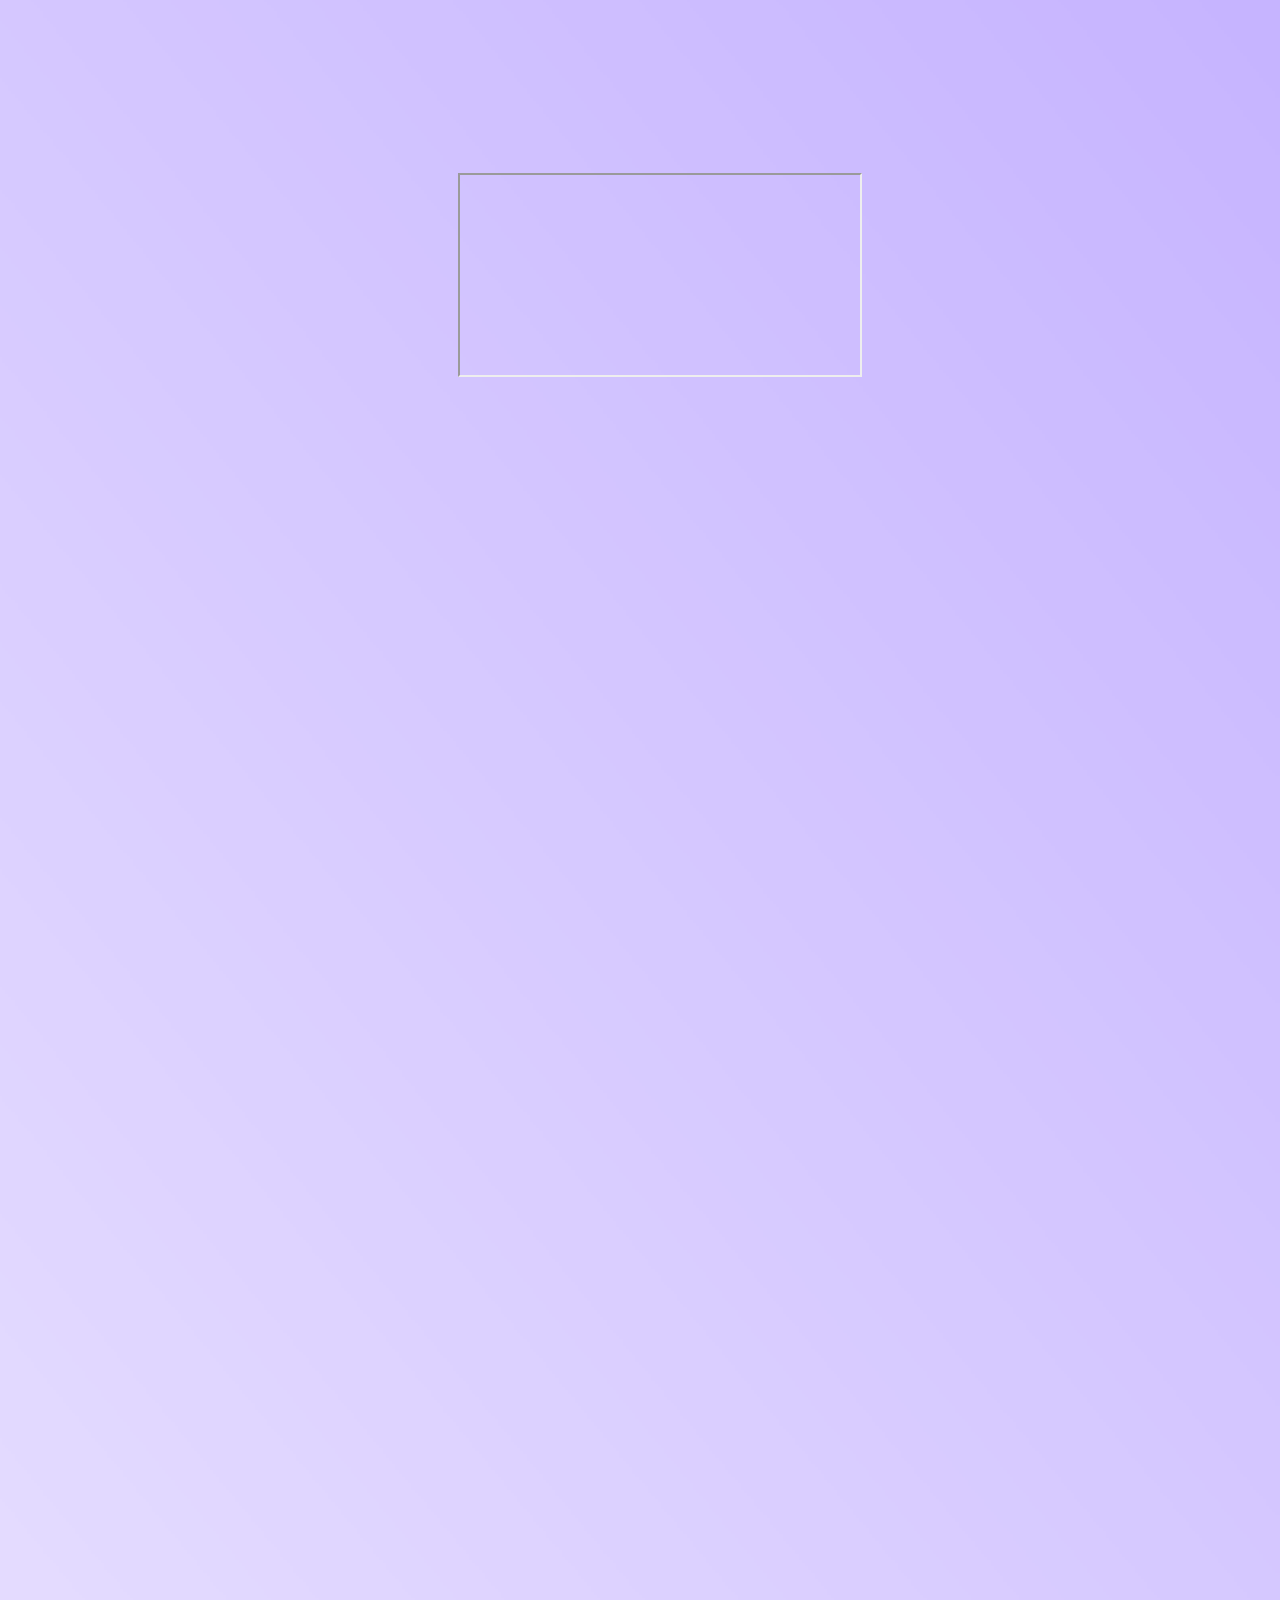
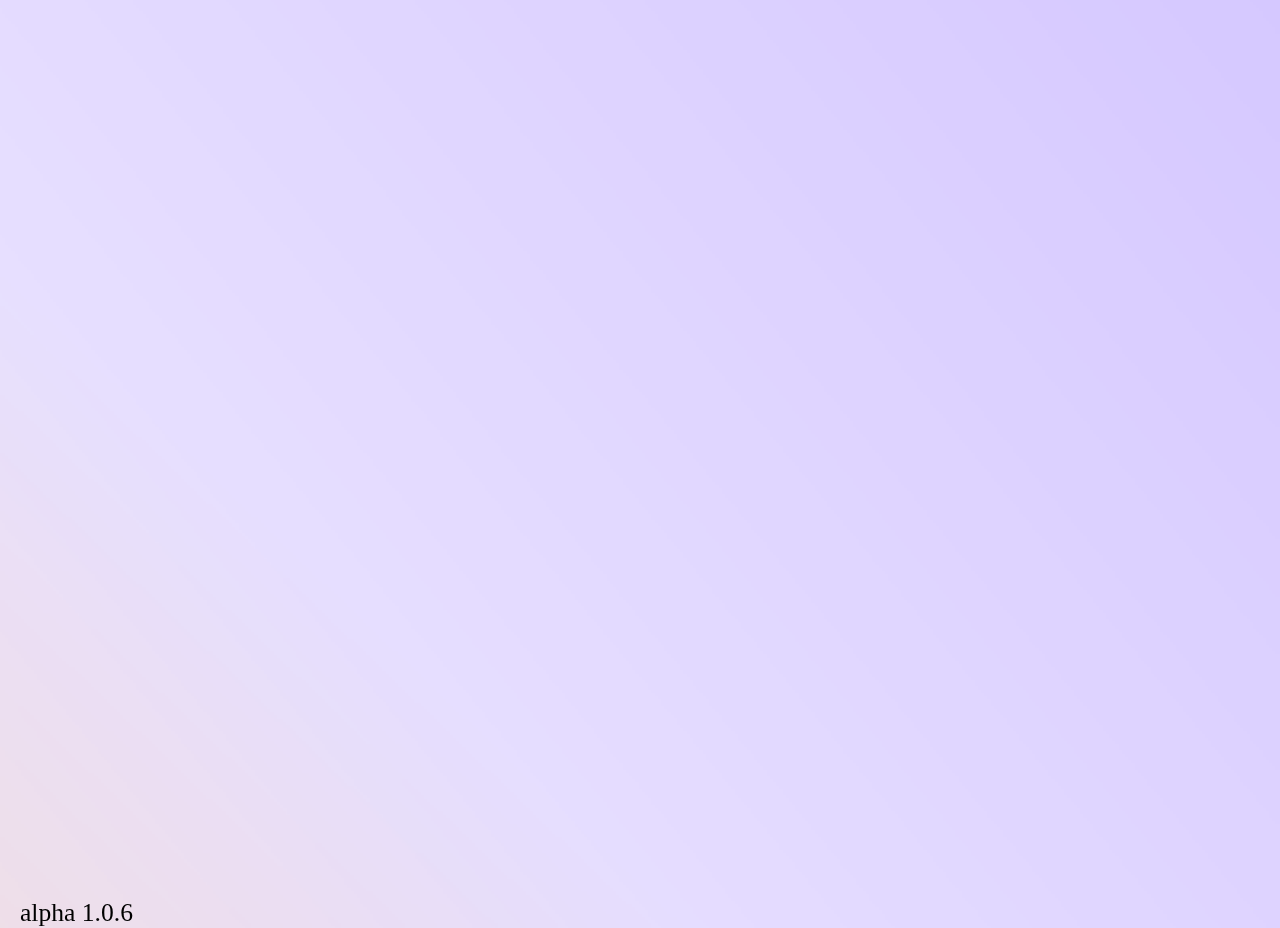
==== commit 8daed0b9: "Update index.html" ====
--- a/docs/index.html
+++ b/docs/index.html
@@ -98,6 +98,9 @@
     <div class="pg1">
     <p1>alpha 1.0.6</p1>
     </div>
+
+    <h5>HTML Image</h5>
+    <img src="MoisesA.png" alt="Moises" width="460" height="345">
     
     <div class="video">
     <p><iframe
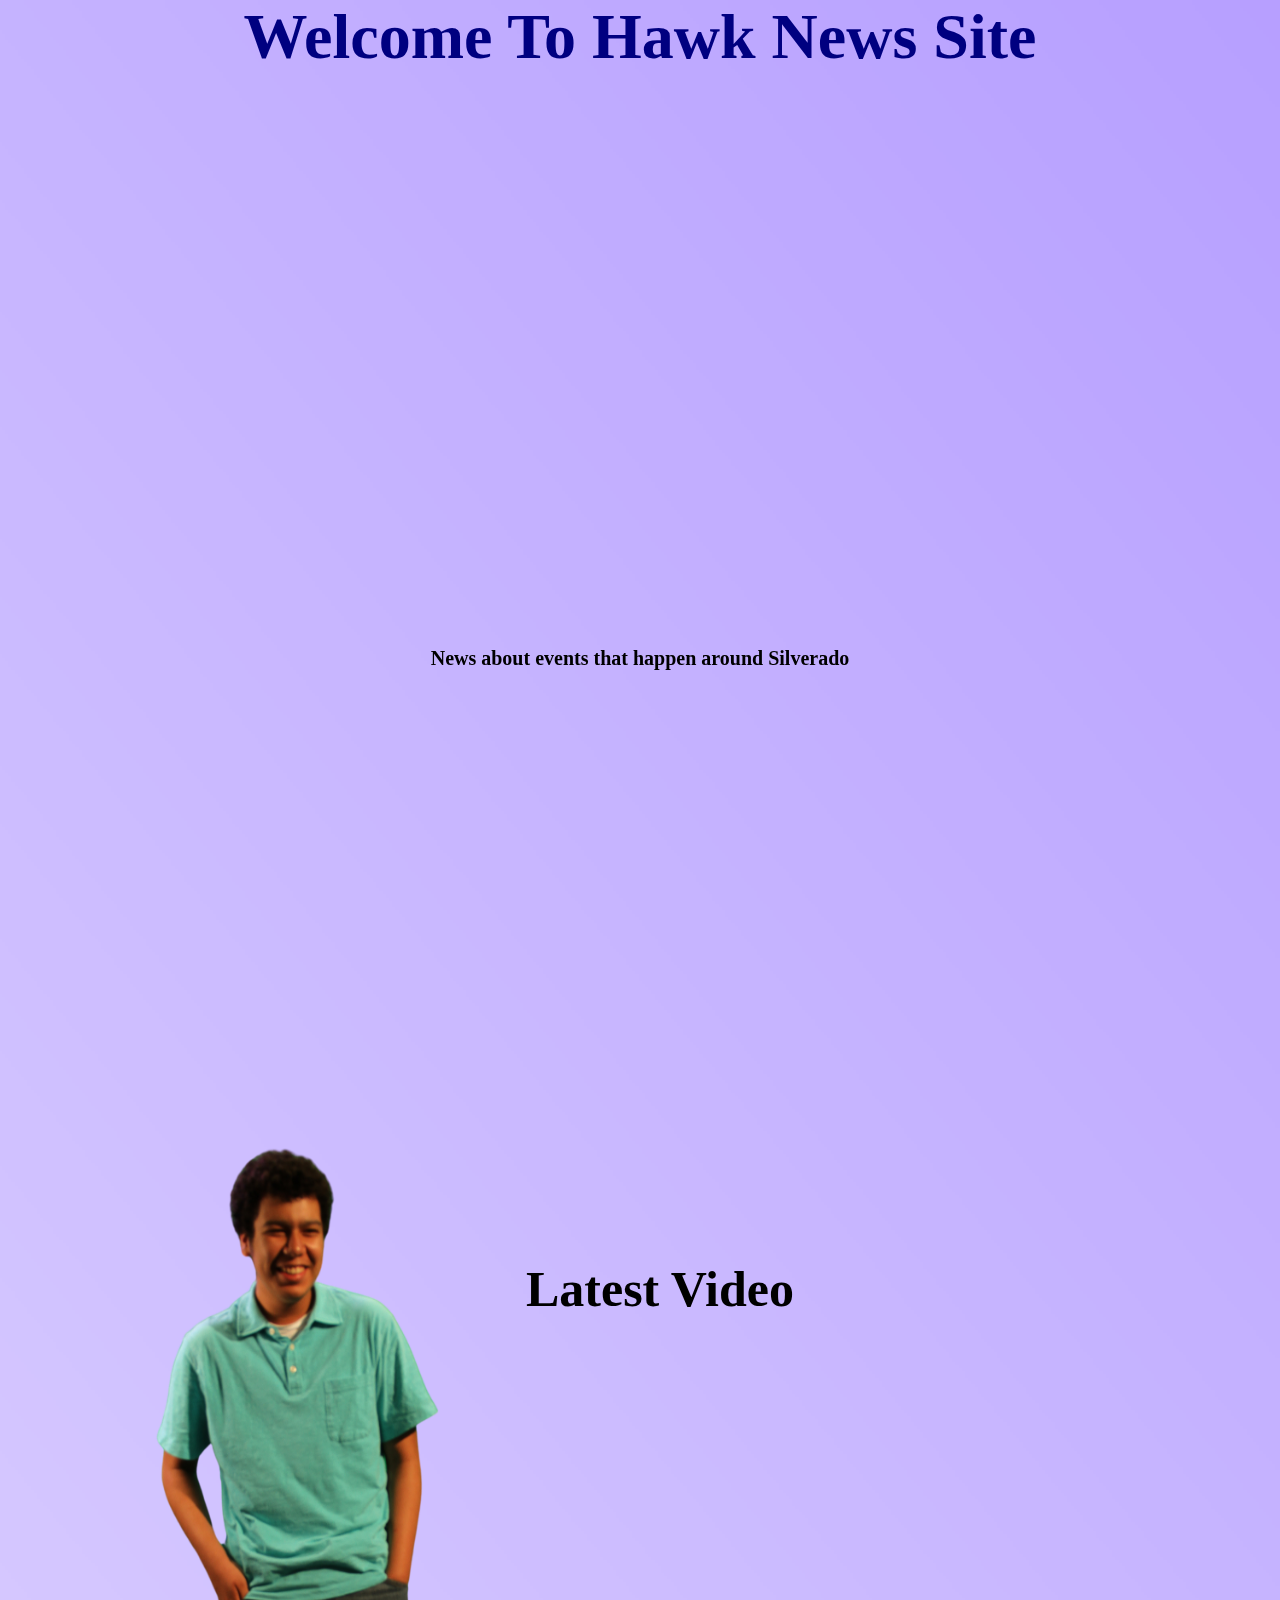
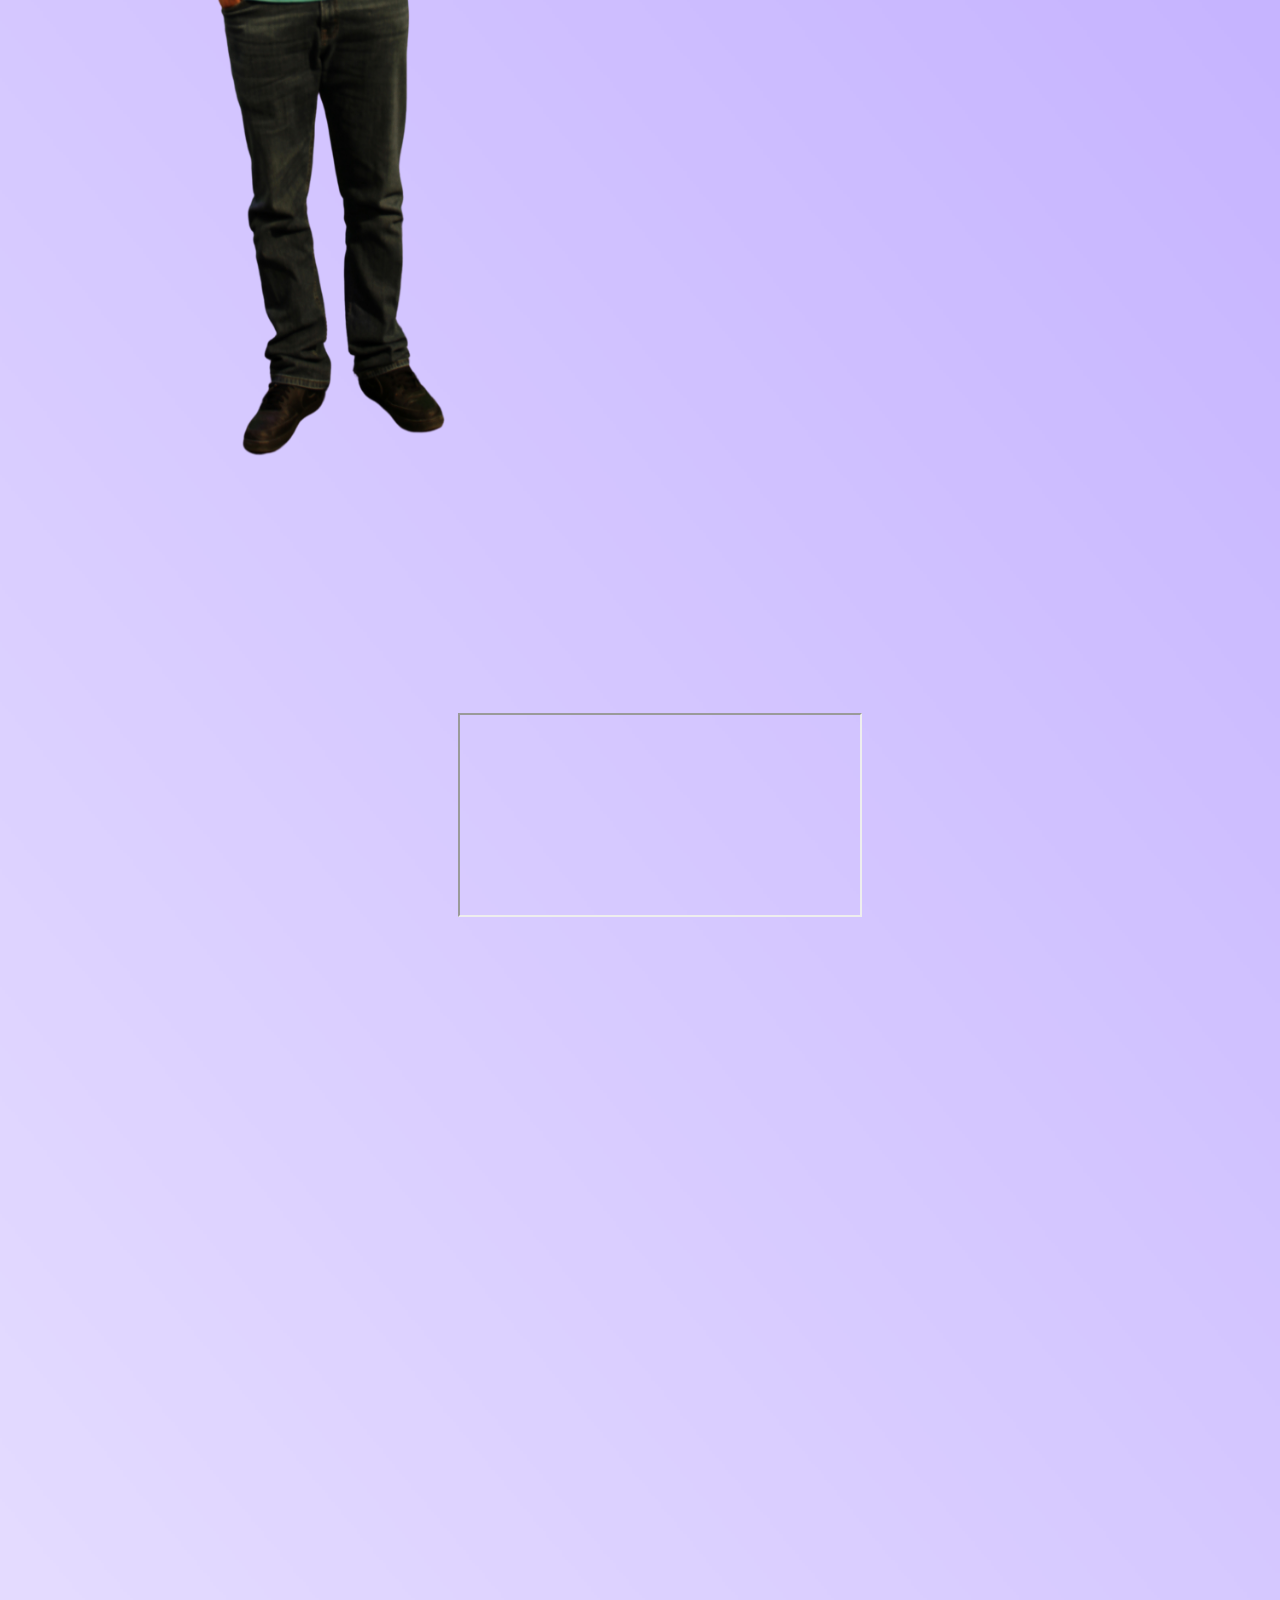
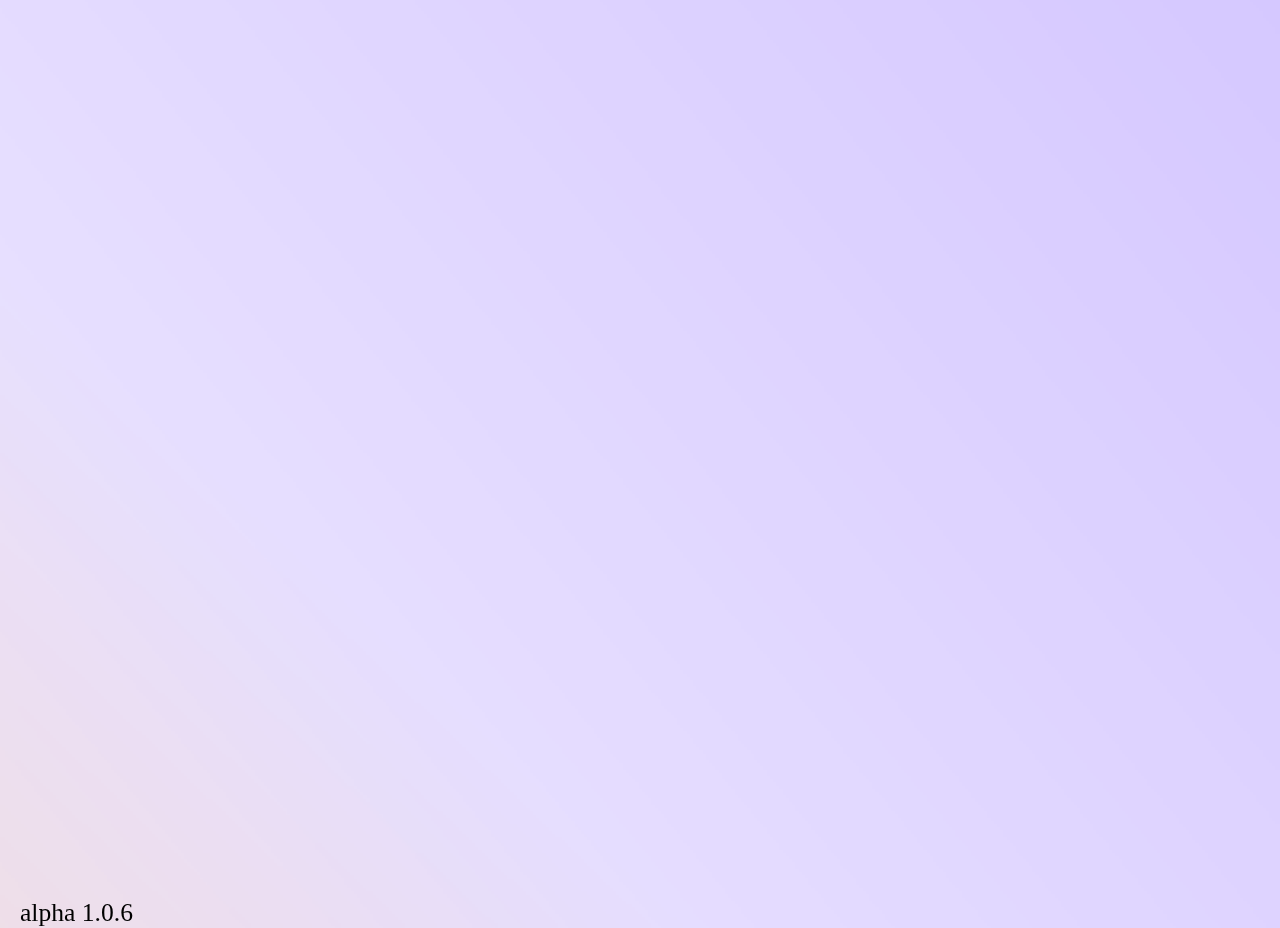
==== commit 8d454aa4: "Update index.html" ====
--- a/docs/index.html
+++ b/docs/index.html
@@ -99,8 +99,8 @@
     <p1>alpha 1.0.6</p1>
     </div>
 
-    <h5>HTML Image</h5>
-    <img src="MoisesA.png" alt="Moises" width="460" height="345">
+    
+    <img src="MoisesA.png" alt="Moises" width="660" height="945">
     
     <div class="video">
     <p><iframe
